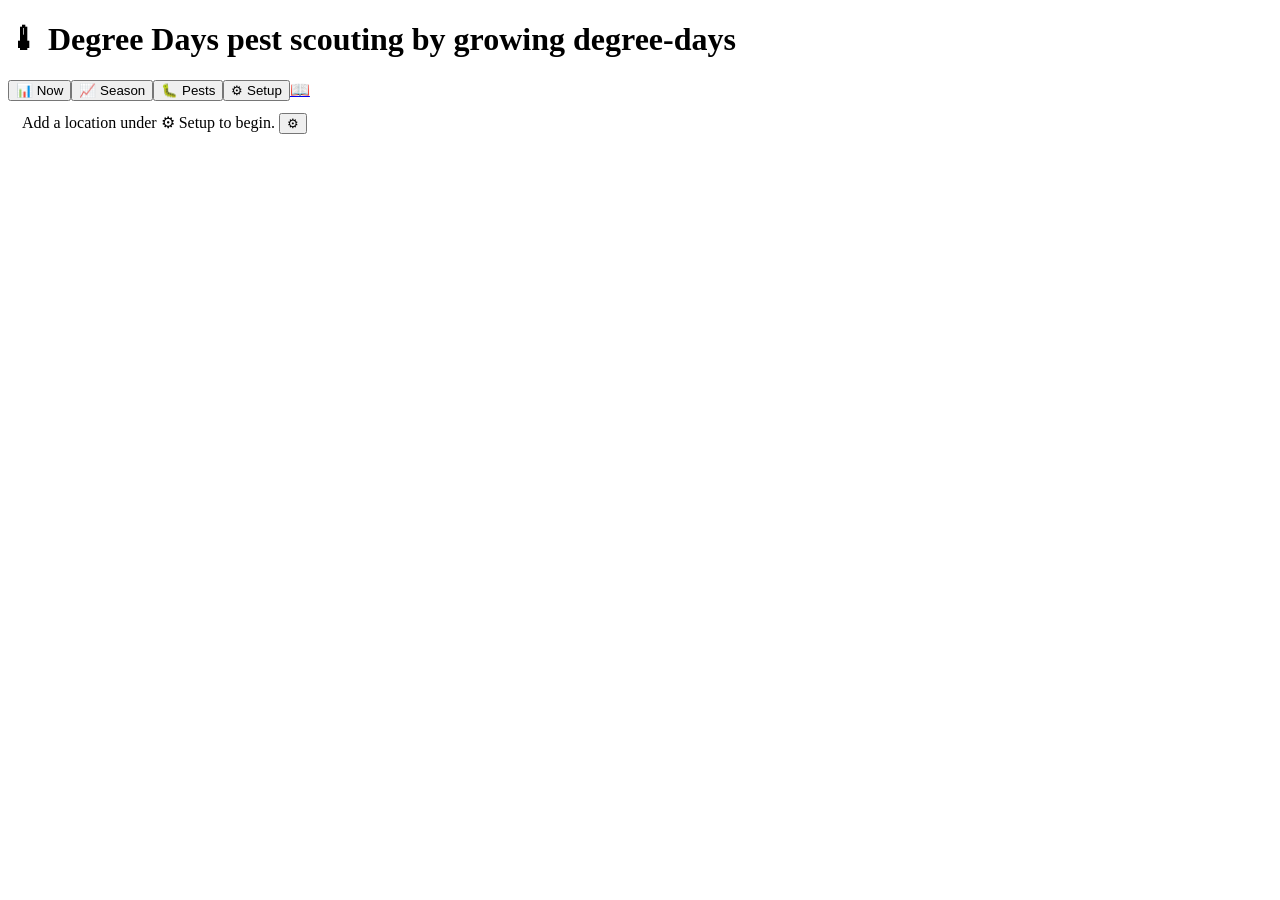
==== index.html @ f4cbf816 "deploy 2026-09-25 18:39" ====
<!DOCTYPE html><html><head><meta charset="utf-8"><meta name="viewport" content="width=device-width, initial-scale=1, viewport-fit=cover"><title>Degree Days</title><script type="importmap">{"imports":{"#entry":"/degreedays/_nuxt/DdwqM9As.js"}}</script><style>.banner[data-v-f7dfd854]{background:var(--margbg);border-bottom:1.5px solid var(--margbd);flex-wrap:wrap;align-items:center;gap:10px;padding:8px 18px;font-size:13px;display:flex}.banner.ok[data-v-f7dfd854]{background:var(--goodbg);border-color:var(--goodbd)}.sp[data-v-f7dfd854]{flex:1}</style><style>.sp[data-v-84a36fe7]{flex:1}.asof[data-v-84a36fe7]{color:var(--txt2);align-items:center;gap:6px;font-size:12px;font-weight:600;display:inline-flex}.asof input[data-v-84a36fe7]{font:inherit;border:1.5px solid var(--bdr);color:var(--txt);background:var(--sur);border-radius:8px;padding:4px 6px;font-size:12px}.asof.on input[data-v-84a36fe7]{border-color:var(--marg);background:var(--margbg)}.pill.mini[data-v-84a36fe7]{min-height:26px;padding:0 9px;font-size:11.5px}</style><style>.card[data-v-954ba847]{background:var(--sur);border:1.5px solid var(--bdr);border-radius:11px;padding:10px 14px;font-size:13px}h3[data-v-954ba847]{margin:0 0 6px;font-size:14px}.rows[data-v-954ba847]{flex-direction:column;gap:4px}.row[data-v-954ba847],.rows[data-v-954ba847]{display:flex}.row[data-v-954ba847]{text-align:left;font:inherit;background:var(--sur);border:1.5px solid var(--bdr);cursor:pointer;color:var(--txt);border-radius:9px;flex-wrap:wrap;align-items:center;gap:10px;padding:6px 10px}.row.on[data-v-954ba847]{border-color:var(--acc);background:var(--goodbg)}.nm[data-v-954ba847]{text-overflow:ellipsis;white-space:nowrap;flex:160px;min-width:0;font-weight:700;overflow:hidden}.tot b[data-v-954ba847]{color:var(--acc);font-size:15px}.chip[data-v-954ba847]{border:1px solid;border-radius:10px;padding:1px 7px;font-size:11px}.chip.act[data-v-954ba847]{color:var(--good);border-color:var(--goodbd);background:var(--goodbg)}.chip.com[data-v-954ba847]{color:var(--marg);border-color:var(--margbd);background:var(--margbg)}.rate[data-v-954ba847]{margin-left:auto}</style><style>.card[data-v-d96a5abd]{background:var(--sur);border:1.5px solid var(--bdr);border-radius:11px;padding:12px 14px}.accum .k[data-v-d96a5abd]{font-size:13px;font-weight:700}.accum .big[data-v-d96a5abd]{color:var(--acc);margin:2px 0;font-size:30px;font-weight:800}.accum .fc[data-v-d96a5abd]{color:var(--txt2);font-size:18px;font-weight:600}.src[data-v-d96a5abd]{margin-right:8px}.pill.mini[data-v-d96a5abd]{min-height:22px;margin-left:4px;padding:0 8px;font-size:11px}.pill.ics[data-v-d96a5abd]{vertical-align:middle;min-height:20px;margin-left:6px;padding:0 6px;font-size:11px}.warn[data-v-d96a5abd]{color:var(--marg)}.asof[data-v-d96a5abd]{border-color:var(--margbd);background:var(--margbg);font-size:13px}h3[data-v-d96a5abd]{border-bottom:1px solid var(--bdr);margin:0 0 8px;padding-bottom:6px;font-size:14px}.h-active[data-v-d96a5abd]{color:var(--good)}.h-coming[data-v-d96a5abd]{color:var(--marg)}.h-passed[data-v-d96a5abd]{color:var(--none)}.prow[data-v-d96a5abd]{border-bottom:1px dashed var(--bdr);padding:7px 0;font-size:13px}.prow[data-v-d96a5abd]:last-child{border-bottom:none}.pn[data-v-d96a5abd]{flex-wrap:wrap;align-items:baseline;gap:8px;display:flex}.chip[data-v-d96a5abd]{background:var(--nonebg);border:1px solid var(--nonebd);color:var(--txt2);border-radius:10px;padding:1px 7px;font-size:10.5px}.ev[data-v-d96a5abd]{padding-left:2px}.stage[data-v-d96a5abd],.when[data-v-d96a5abd]{font-weight:600}.when[data-v-d96a5abd]{color:var(--acc)}</style><style>.card[data-v-0acc8ba2]{background:var(--sur);border:1.5px solid var(--bdr);border-radius:11px;min-width:0;padding:12px 14px;font-size:13px}h3[data-v-0acc8ba2]{gap:10px;margin:0 0 6px;font-size:14px;display:flex}.nav[data-v-0acc8ba2],h3[data-v-0acc8ba2]{flex-wrap:wrap;align-items:center}.nav[data-v-0acc8ba2]{gap:6px;margin-left:auto;font-size:13px}.chk[data-v-0acc8ba2],.nav[data-v-0acc8ba2]{display:inline-flex}.chk[data-v-0acc8ba2]{cursor:pointer;color:var(--txt2);align-items:center;gap:5px;font-size:12px;font-weight:600}.pill.mini[data-v-0acc8ba2]{min-height:26px;padding:0 9px;font-size:12px}.legend[data-v-0acc8ba2]{flex-wrap:wrap;gap:12px;margin-top:4px;display:flex}.legend .li[data-v-0acc8ba2]{white-space:nowrap}.box[data-v-0acc8ba2]{min-width:0;margin-top:8px;position:relative;overflow:hidden}svg[data-v-0acc8ba2]{touch-action:pan-y;display:block}.grid[data-v-0acc8ba2]{stroke:var(--bdr)}.axis[data-v-0acc8ba2],.grid[data-v-0acc8ba2]{stroke-width:1px}.axis[data-v-0acc8ba2]{stroke:var(--nonebd)}.ax[data-v-0acc8ba2]{fill:var(--txt2)}.ax[data-v-0acc8ba2],.lbl[data-v-0acc8ba2]{font-size:11px}.lbl[data-v-0acc8ba2]{fill:var(--txt);font-weight:600}.line[data-v-0acc8ba2]{fill:none;stroke-width:2px;stroke-linejoin:round;stroke-linecap:round}.line.fc[data-v-0acc8ba2]{stroke-dasharray:5 4}.line.prev[data-v-0acc8ba2]{stroke:#6b7680;stroke-width:1.5px;stroke-dasharray:1.5 3.5}.prevdot[data-v-0acc8ba2]{background:#6b7680}.dragsel[data-v-0acc8ba2]{fill:#3f6b2a1f;stroke:var(--acc2);stroke-width:1px}.zoombar[data-v-0acc8ba2]{gap:6px;margin-top:6px}.zoombar .sp[data-v-0acc8ba2]{flex:1}.zoombar .drag[data-v-0acc8ba2]{display:none}.pill.mini.on[data-v-0acc8ba2]{background:var(--acc);border-color:var(--acc);color:#fff}@media (hover:hover){.zoombar .drag[data-v-0acc8ba2]{display:inline}}.warn[data-v-0acc8ba2]{color:var(--marg)}.today[data-v-0acc8ba2]{stroke:var(--marg);stroke-width:1.5px;stroke-dasharray:2 3}.xh[data-v-0acc8ba2]{stroke:var(--txt2);stroke-width:1px;stroke-dasharray:3 3}.tip[data-v-0acc8ba2]{background:var(--sur);border:1.5px solid var(--bdr);pointer-events:none;border-radius:8px;width:210px;padding:6px 9px;font-size:12px;position:absolute;box-shadow:0 4px 14px #0000001f}.tev[data-v-0acc8ba2]{white-space:nowrap;text-overflow:ellipsis;overflow:hidden}.dot[data-v-0acc8ba2]{vertical-align:middle;border-radius:50%;width:9px;height:9px;margin-right:3px;display:inline-block}.lg[data-v-0acc8ba2]{white-space:nowrap}.cal[data-v-0acc8ba2]{grid-template-columns:repeat(7,minmax(0,1fr));gap:3px;margin-top:6px;display:grid}.dh[data-v-0acc8ba2]{color:var(--txt2);text-align:center;text-transform:uppercase;font-size:10.5px;font-weight:700}.cell[data-v-0acc8ba2]{border:1px solid var(--bdr);background:var(--sur);border-radius:7px;min-height:58px;padding:3px 4px;font-size:11px;overflow:hidden}.cell.empty[data-v-0acc8ba2]{background:0 0;border-color:#0000}.cell.today[data-v-0acc8ba2]{border-color:var(--marg);background:var(--margbg)}.cell.fc .cum[data-v-0acc8ba2],.cell.fc .dd[data-v-0acc8ba2]{font-style:italic}.dn[data-v-0acc8ba2]{flex-wrap:wrap;align-items:baseline;gap:4px;font-weight:700;display:flex}.dn .dd[data-v-0acc8ba2]{color:var(--acc);font-weight:600}.dn .cum[data-v-0acc8ba2]{color:var(--txt2);margin-left:auto;font-size:10px;font-weight:500}.chip[data-v-0acc8ba2]{white-space:nowrap;text-overflow:ellipsis;border:1px solid;border-radius:8px;margin-top:2px;padding:0 5px;font-size:10.5px;font-weight:600;overflow:hidden}.chip.est[data-v-0acc8ba2]{border-style:dashed}.chip[data-v-0acc8ba2]{cursor:pointer}.chip.sel[data-v-0acc8ba2]{background:var(--goodbg)}.more[data-v-0acc8ba2]{cursor:pointer}.pickbar[data-v-0acc8ba2]{border:1.5px solid var(--goodbd);background:var(--goodbg);border-radius:8px;flex-wrap:wrap;align-items:center;gap:8px;margin-top:8px;padding:6px 10px;font-size:12.5px;display:flex}.pickbar .sp[data-v-0acc8ba2]{flex:1}@media (width<=640px){.cell[data-v-0acc8ba2]{min-height:50px;font-size:10px}.chip[data-v-0acc8ba2]{font-size:9.5px}.dn .cum[data-v-0acc8ba2]{display:none}}</style><style>.card[data-v-8736d671]{background:var(--sur);border:1.5px solid var(--bdr);border-radius:11px;padding:10px 14px;font-size:13px}h3[data-v-8736d671]{margin:0;font-size:14px}.row[data-v-8736d671]{border-top:1px dashed var(--bdr);align-items:center;gap:8px;padding:4px 0;display:flex}.row.on[data-v-8736d671]{background:var(--goodbg);margin:0 -6px;padding:4px 6px}.nm[data-v-8736d671],.row.on[data-v-8736d671]{border-radius:7px}.nm[data-v-8736d671]{font:inherit;color:var(--txt);background:0 0;border:1.5px solid #0000;flex:0 260px;min-width:0;padding:4px 8px;font-size:13px;font-weight:600}.nm[data-v-8736d671]:focus,.nm[data-v-8736d671]:hover{border-color:var(--bdr);background:var(--sur)}.sp[data-v-8736d671]{flex:1}.pill.mini[data-v-8736d671]{min-height:26px;padding:0 9px;font-size:12px}input.pill[data-v-8736d671]{cursor:text}.picker[data-v-8736d671]{border-top:1.5px solid var(--bdr);margin-top:10px;padding-top:8px}.list[data-v-8736d671]{grid-template-columns:repeat(auto-fill,minmax(240px,1fr));gap:2px 12px;max-height:340px;margin-top:6px;display:grid;overflow:auto}.chk[data-v-8736d671]{cursor:pointer;border-radius:6px;align-items:baseline;gap:6px;padding:2px 4px;font-size:12.5px;display:flex}.chk.on[data-v-8736d671]{background:var(--goodbg)}.mine[data-v-8736d671]{color:var(--good);font-size:10.5px}</style><style>.card[data-v-6f876b44]{background:var(--sur);border:2px solid var(--acc2);border-radius:11px;padding:12px 14px;font-size:13px}.grid[data-v-6f876b44]{grid-template-columns:repeat(auto-fit,minmax(220px,1fr));gap:8px 12px;display:grid}label[data-v-6f876b44]{color:var(--txt2);flex-direction:column;gap:3px;font-size:11.5px;font-weight:600;display:flex}label.wide[data-v-6f876b44]{grid-column:1/-1}input[data-v-6f876b44]{font:inherit;border:1.5px solid var(--bdr);color:var(--txt);border-radius:7px;padding:6px 8px;font-size:13px}.evh[data-v-6f876b44]{gap:10px;margin:10px 0 6px;font-weight:700}.cats[data-v-6f876b44],.evh[data-v-6f876b44]{align-items:center;display:flex}.cats[data-v-6f876b44]{flex-wrap:wrap;gap:6px 12px;font-size:12px}.cats .lbl[data-v-6f876b44]{color:var(--txt2);flex-basis:100%;font-size:11.5px;font-weight:600}.cats .chk[data-v-6f876b44]{color:var(--txt);cursor:pointer;flex-direction:row;align-items:center;gap:4px;font-size:12px;font-weight:600;display:inline-flex}.evrow[data-v-6f876b44]{flex-wrap:wrap;gap:6px;margin-bottom:5px;display:flex}</style><style>.card[data-v-28f7320d]{background:var(--sur);border:1.5px solid var(--bdr);border-radius:11px;padding:10px 14px;font-size:13px}.pn[data-v-28f7320d]{flex-wrap:wrap;align-items:center;gap:8px;display:flex}.sp[data-v-28f7320d]{flex:1}.chip[data-v-28f7320d]{background:var(--nonebg);border:1px solid var(--nonebd);color:var(--txt2);border-radius:10px;padding:1px 7px;font-size:10.5px}.chip.mine[data-v-28f7320d]{background:var(--goodbg);border-color:var(--goodbd);color:var(--good)}.ev[data-v-28f7320d]{padding:2px 0 2px 4px}.dd[data-v-28f7320d]{min-width:78px;color:var(--acc);font-weight:700;display:inline-block}input.pill[data-v-28f7320d]{cursor:text}</style><style>.card[data-v-d6663e48]{background:var(--sur);border:1.5px solid var(--bdr);border-radius:11px;padding:12px 14px;font-size:13px}h3[data-v-d6663e48]{margin:0 0 8px;font-size:14px}.row[data-v-d6663e48]{border-top:1px dashed var(--bdr);padding:8px 0}.row[data-v-d6663e48]:first-of-type{border-top:none}.k[data-v-d6663e48]{margin-bottom:4px;font-weight:700}.chk[data-v-d6663e48]{cursor:pointer;align-items:center;gap:6px;font-weight:600;display:inline-flex}.st[data-v-d6663e48]{margin-top:3px}.opts[data-v-d6663e48]{gap:8px;margin-top:8px}.opts[data-v-d6663e48],.res[data-v-d6663e48]{flex-direction:column;display:flex}.res[data-v-d6663e48]{gap:4px;margin:6px 0}.warn[data-v-d6663e48]{color:var(--bad)}input[type=file][data-v-d6663e48]{font:inherit;font-size:12px}.pill.on[data-v-d6663e48]{background:var(--acc);border-color:var(--acc);color:#fff}.pill.on .note[data-v-d6663e48]{color:#e7f3dc}.cmpbar[data-v-d6663e48]{margin-top:6px}.cmpbar .sp[data-v-d6663e48]{flex:1}.scroll[data-v-d6663e48]{max-width:100%;margin-top:4px;overflow:auto}.cmp[data-v-d6663e48]{border-collapse:collapse;font-size:12px}.cmp td[data-v-d6663e48],.cmp th[data-v-d6663e48]{text-align:left;border-bottom:1px solid var(--bdr);white-space:nowrap;padding:3px 8px 3px 0}.cmp th[data-v-d6663e48]{color:var(--txt2);font-size:10.5px}.cmp tr.sub th[data-v-d6663e48]{border-bottom:1px solid var(--bdr)}.cmp tr.on td[data-v-d6663e48]{background:var(--goodbg)}.pill.mini[data-v-d6663e48]{min-height:24px;padding:0 8px;font-size:11.5px}</style><style>.card[data-v-0e7c143a]{background:var(--sur);border:1.5px solid var(--bdr);border-radius:11px;min-width:0;padding:12px 14px;font-size:13px}h3[data-v-0e7c143a]{gap:10px;margin:0 0 6px;font-size:14px;display:flex}.nav[data-v-0e7c143a],h3[data-v-0e7c143a]{flex-wrap:wrap;align-items:center}.nav[data-v-0e7c143a]{gap:4px;margin-left:auto;display:inline-flex}.pill.mini[data-v-0e7c143a]{min-height:26px;padding:0 9px;font-size:12px}.pill.mini.on[data-v-0e7c143a]{background:var(--acc);border-color:var(--acc);color:#fff}.tbl[data-v-0e7c143a]{border-collapse:collapse;margin-top:6px;font-size:12.5px}.tbl td[data-v-0e7c143a],.tbl th[data-v-0e7c143a]{text-align:left;border-bottom:1px solid var(--bdr);white-space:nowrap;padding:3px 10px 3px 0}.tbl th[data-v-0e7c143a]{color:var(--txt2);font-size:11px}.dailyhead[data-v-0e7c143a]{flex-wrap:wrap;align-items:center;gap:8px;margin-top:10px;display:flex}.scroll[data-v-0e7c143a]{max-width:100%;overflow:auto}.daily td[data-v-0e7c143a],.daily th[data-v-0e7c143a]{font-size:11.5px}.warn[data-v-0e7c143a]{color:var(--marg)}</style><style>.card[data-v-561dfe6c]{background:var(--sur);border:1.5px solid var(--bdr);border-radius:11px;padding:12px 14px;font-size:13px}h3[data-v-561dfe6c]{margin:0 0 6px;font-size:14px}.row[data-v-561dfe6c]{border-top:1px dashed var(--bdr);padding:8px 0}.row[data-v-561dfe6c]:first-of-type{border-top:none}.k[data-v-561dfe6c]{margin-bottom:4px;font-weight:700}.linkbox[data-v-561dfe6c]{flex-wrap:wrap;align-items:center;gap:8px;margin-top:6px;display:flex}.lnk[data-v-561dfe6c]{cursor:text;flex:1;min-width:200px;font-family:monospace;font-size:11.5px}.qr[data-v-561dfe6c]{border:1px solid var(--bdr);border-radius:6px;width:110px;height:110px}textarea[data-v-561dfe6c]{border:1.5px solid var(--bdr);border-radius:7px;width:100%;margin:6px 0;padding:6px 8px}input[type=file][data-v-561dfe6c],textarea[data-v-561dfe6c]{font:inherit;font-size:12px}.warn[data-v-561dfe6c]{color:var(--bad)}</style><style>.card[data-v-7025270f]{background:var(--sur);border:1.5px solid var(--bdr);border-radius:11px;padding:12px 14px;font-size:13px}h3[data-v-7025270f]{margin:0 0 8px;font-size:14px}.res[data-v-7025270f]{flex-direction:column;gap:4px;margin:6px 0}.lrow[data-v-7025270f],.res[data-v-7025270f]{display:flex}.lrow[data-v-7025270f]{flex-wrap:wrap;align-items:center;gap:8px;margin-top:6px}.sp[data-v-7025270f]{flex:1}textarea[data-v-7025270f]{width:100%;font:inherit;border:1.5px solid var(--bdr);border-radius:7px;margin:6px 0;padding:6px 8px;font-size:13px}.tbl[data-v-7025270f]{border-collapse:collapse;margin-top:8px;font-size:12.5px}.tbl td[data-v-7025270f],.tbl th[data-v-7025270f]{text-align:left;border-bottom:1px solid var(--bdr);padding:3px 10px 3px 0}.grid[data-v-7025270f]{grid-template-columns:repeat(auto-fit,minmax(200px,1fr));gap:8px 12px;margin-bottom:6px;display:grid}label[data-v-7025270f]{color:var(--txt2);flex-direction:column;gap:3px;font-size:11.5px;font-weight:600;display:flex}label input[data-v-7025270f],label select[data-v-7025270f]{font:inherit;border:1.5px solid var(--bdr);color:var(--txt);background:var(--sur);border-radius:7px;padding:6px 8px;font-size:13px}input.pill[data-v-7025270f]{cursor:text}.warn[data-v-7025270f]{color:var(--bad)}.catgrid[data-v-7025270f]{flex-wrap:wrap;gap:6px 14px;margin-top:8px;display:flex}.chk[data-v-7025270f]{cursor:pointer;align-items:center;gap:5px;font-size:12.5px;font-weight:600;display:inline-flex}.chk.off[data-v-7025270f]{color:var(--txt2);text-decoration:line-through}</style><link rel="stylesheet" href="/degreedays/_nuxt/entry.B9bZevTY.css" crossorigin><link rel="preload" as="fetch" crossorigin="anonymous" href="/degreedays/_payload.json?_b=5b4633b0-8059-47d6-9b50-47d7f256d45d"><link rel="modulepreload" as="script" crossorigin href="/degreedays/_nuxt/DdwqM9As.js"><link rel="modulepreload" as="script" crossorigin href="/degreedays/_nuxt/CsXm6mnI.js"><link rel="modulepreload" as="script" crossorigin href="/degreedays/_nuxt/VSydCIzL.js"><link rel="modulepreload" as="script" crossorigin href="/degreedays/_nuxt/C8OgXMor.js"><link rel="modulepreload" as="script" crossorigin href="/degreedays/_nuxt/DGe9VEBT.js"><script type="module" src="/degreedays/_nuxt/DdwqM9As.js" crossorigin></script><link rel="prefetch" as="script" crossorigin href="/degreedays/_nuxt/BD6e2j1M.js"><link rel="prefetch" as="script" crossorigin href="/degreedays/_nuxt/BpFyQjbn.js"><link rel="prefetch" as="script" crossorigin href="/degreedays/_nuxt/BKER4Xe2.js"><link rel="prefetch" as="script" crossorigin href="/degreedays/_nuxt/CzxLalOH.js"><meta name="theme-color" content="#3f6b2a"><meta name="apple-mobile-web-app-capable" content="yes"><meta name="apple-mobile-web-app-status-bar-style" content="default"><meta name="apple-mobile-web-app-title" content="Degree Days"><meta http-equiv="Content-Security-Policy" content="default-src 'self'; script-src 'self' 'unsafe-inline'; style-src 'self' 'unsafe-inline'; img-src 'self' data: blob:; connect-src 'self' https://api.open-meteo.com https://archive-api.open-meteo.com https://geocoding-api.open-meteo.com https://newa.rcc-acis.workers.dev https://hrly.nrcc.cornell.edu https://api.licor.cloud https://api.weather.gov; object-src 'none'; base-uri 'self'; form-action 'none'"><link rel="icon" type="image/svg+xml" href="/degreedays/icon.svg"><link rel="manifest" href="/degreedays/manifest.webmanifest"><link rel="apple-touch-icon" href="/degreedays/icon-192.png"></head><body><div id="__nuxt"><div><header class="hdr"><div class="hbar"><h1>🌡 Degree Days <span class="tag">pest scouting by growing degree-days</span><!----></h1><nav><!--[--><button class="on ntabb">📊 Now</button><button class="ntabb">📈 Season</button><button class="ntabb">🐛 Pests</button><button class="ntabb">⚙ Setup</button><!--]--><a href="/degreedays/guide" class="ntabb gd">📖</a></nav></div></header><!----><!----><!----><main class="main"><!----><!----><div class="page" style="" data-v-d96a5abd><div class="card note" data-v-d96a5abd>Add a location under ⚙ Setup to begin. <button class="pill" data-v-d96a5abd>⚙</button></div></div><div class="page" style="display:none;" data-v-0acc8ba2><div class="card note" data-v-0acc8ba2>Add a location under ⚙ Setup to see the season. <button class="pill" data-v-0acc8ba2>⚙</button></div></div><div class="page" style="display:none;" data-v-28f7320d><div class="bar" data-v-28f7320d><input class="pill" value="" placeholder="Search pests…" style="flex:1;min-width:160px;" data-v-28f7320d><select class="pill" data-v-28f7320d><option value="" data-v-28f7320d selected>All groups</option><!--[--><option data-v-28f7320d>Aphids / Thrips</option><option data-v-28f7320d>Beetle</option><option data-v-28f7320d>Borer - Caterpillar</option><option data-v-28f7320d>Borer - Clearwing moth</option><option data-v-28f7320d>Borer - Flathead / Metallic beetle</option><option data-v-28f7320d>Borer - Roundhead / Longhorn</option><option data-v-28f7320d>Caterpillar</option><option data-v-28f7320d>Cicadellidae</option><option data-v-28f7320d>Hemiptera (true bugs)</option><option data-v-28f7320d>Lacebug</option><option data-v-28f7320d>Leafminer / Midge / Fly</option><option data-v-28f7320d>Mites</option><option data-v-28f7320d>Sawfly - Wasp</option><option data-v-28f7320d>Scale / Adelgid / Whitefly / Psyllid</option><option data-v-28f7320d>Weevil</option><!--]--></select><button class="pill pri" data-v-28f7320d>+ Add a pest</button><span class="note" data-v-28f7320d>0 pests<!----></span></div><section class="card" data-v-28f7320d data-v-8736d671><h3 style="cursor:pointer;" data-v-8736d671>🏷 Categories <span class="note" data-v-8736d671>6</span><span class="note" style="float:right;" data-v-8736d671>▸</span></h3><!----></section><!----><!--[--><!--]--><div class="card note" data-v-28f7320d><b data-v-28f7320d>About the pest data.</b> Rutgers Nursery and Landscape Pest Scouting Guide, beta 2023 (T. Waller, NJAES). Growing degree-days base 50 F, upper 95 F, simple average. Ranges are for scouting, not exact; verify locally. <div data-v-28f7320d>Ref.: <!--[--><span data-v-28f7320d>[1] Rutgers University · </span><span data-v-28f7320d>[2] Cornell University &amp; University of New Hampshire · </span><span data-v-28f7320d>[3] Penn State University · </span><span data-v-28f7320d>[4] Michigan State University · </span><span data-v-28f7320d>[5] University of New Hampshire · </span><span data-v-28f7320d>[6] University of Maryland · </span><span data-v-28f7320d>[7] Michigan State University · </span><span data-v-28f7320d>[8] University of Delaware &amp; North Carolina State · </span><span data-v-28f7320d>[9] PA Department of Agriculture · </span><!--]--></div><button class="pill" style="margin-top:6px;" data-v-28f7320d>Restore the Rutgers list</button></div></div><div class="page" style="display:none;" data-v-7025270f><section class="card" data-v-7025270f><h3 data-v-7025270f>Locations</h3><div class="bar" data-v-7025270f><input class="pill" value="" placeholder="Town or ZIP…" style="flex:1;min-width:160px;" data-v-7025270f><button class="pill pri" data-v-7025270f>Find</button></div><!----><!----><!--[--><!--]--></section><!----><!----><!----><section class="card" data-v-7025270f data-v-8736d671><h3 style="cursor:pointer;" data-v-8736d671>🏷 Categories <span class="note" data-v-8736d671>6</span><span class="note" style="float:right;" data-v-8736d671>▸</span></h3><!----></section><section class="card" data-v-7025270f data-v-561dfe6c><h3 data-v-561dfe6c>💾 Backup &amp; share</h3><div class="note" data-v-561dfe6c>A backup holds everything this browser knows: locations, sources, pests, categories, daily temperatures, settings and the forecast book. A share holds only the setup a colleague needs. <b data-v-561dfe6c>Neither ever includes your LI-COR token.</b></div><div class="row" data-v-561dfe6c><div class="k" data-v-561dfe6c>Backup</div><div class="bar" data-v-561dfe6c><button class="pill pri" data-v-561dfe6c>⬇ Download backup</button><span class="note" data-v-561dfe6c>a .json file — keep it somewhere safe, restore it here or on another device</span></div></div><div class="row" data-v-561dfe6c><div class="k" data-v-561dfe6c>Share with a colleague <span class="note" data-v-561dfe6c>locations, the pests you edited or added, categories — they fetch their own weather</span></div><div class="bar" data-v-561dfe6c><button class="pill pri" data-v-561dfe6c>🔗 Make a link</button><button class="pill" data-v-561dfe6c>⬇ Share file</button></div><!----></div><div class="row" data-v-561dfe6c><div class="k" data-v-561dfe6c>Restore or open a share <span class="note" data-v-561dfe6c>a backup file, a share file, or a pasted link — you see what arrives before it lands, and it merges with what is here</span></div><div class="bar" data-v-561dfe6c><input type="file" accept=".json,application/json,text/plain" data-v-561dfe6c></div><textarea rows="2" placeholder="paste a share link or a file&#39;s contents here" data-v-561dfe6c></textarea><div class="bar" data-v-561dfe6c><button class="pill" disabled data-v-561dfe6c>Open</button><!----></div></div><div class="row" data-v-561dfe6c><div class="k" data-v-561dfe6c>📊 Excel</div><div class="bar" data-v-561dfe6c><button class="pill" disabled data-v-561dfe6c>Daily temperatures &amp; DD<!----></button><button class="pill" data-v-561dfe6c>Pest list</button><button class="pill" data-v-561dfe6c>Everything</button></div></div></section><!----><section class="card" data-v-7025270f><h3 data-v-7025270f>Settings</h3><div class="grid" data-v-7025270f><label data-v-7025270f>Temperature units<select value="F" data-v-7025270f><option value="F" data-v-7025270f>°F</option><option value="C" data-v-7025270f>°C</option></select></label><label data-v-7025270f>Language<select value="en" data-v-7025270f><option value="en" data-v-7025270f>English</option><option value="es" data-v-7025270f>Español</option></select></label><label data-v-7025270f>Accumulate from (biofix)<input value="01-01" placeholder="01-01" pattern="\d\d-\d\d" data-v-7025270f></label><label data-v-7025270f>&quot;Coming soon&quot; means within<input type="number" value="150" data-v-7025270f> <span class="note" data-v-7025270f>degree-days</span></label></div><div class="note" data-v-7025270f>The Rutgers thresholds assume accumulation from 1 January. Change this only if your extension office says so.</div></section></div></main></div></div><div id="teleports"></div><script>window.__NUXT__={};window.__NUXT__.config={public:{},app:{baseURL:"/degreedays/",buildId:"5b4633b0-8059-47d6-9b50-47d7f256d45d",buildAssetsDir:"/_nuxt/",cdnURL:""}}</script><script type="application/json" data-nuxt-data="nuxt-app" data-ssr="true" id="__NUXT_DATA__" data-src="/degreedays/_payload.json?_b=5b4633b0-8059-47d6-9b50-47d7f256d45d">[{"state":1,"once":33,"_errors":34,"serverRendered":10,"path":36,"prerenderedAt":37},["Reactive",2],{"$sddTab":3,"$sdegreeday_settings_v1":4,"$sddStorageFull":9,"$sddOnline":10,"$sdegreeday_locations_v1":11,"$sdegreeday_state_v1":12,"$sdegreeday_pests_v1":14,"$sdegreeday_cats_v1":15,"$sdegreeday_logs_v1":28,"$sdegreeday_fcbook_v1":29,"$sddSharePayload":13,"$sddSharePending":13,"$sddAsOf":13,"$sddWxStatus":30,"$sddWxBusy":31,"$sddBootQuery":32},"now",{"units":5,"lang":6,"biofix":7,"comingDD":8},"F","en","01-01",150,false,true,[],{"activeLoc":13},null,[],[16,18,20,22,24,26],{"id":17,"name":13},"conifer",{"id":19,"name":13},"broadleaf",{"id":21,"name":13},"deciduous",{"id":23,"name":13},"fruit",{"id":25,"name":13},"herb",{"id":27,"name":13},"general",{},{},{},{},{},["Set"],["ShallowReactive",35],{},"\u002F",1790361516831]</script></body></html>
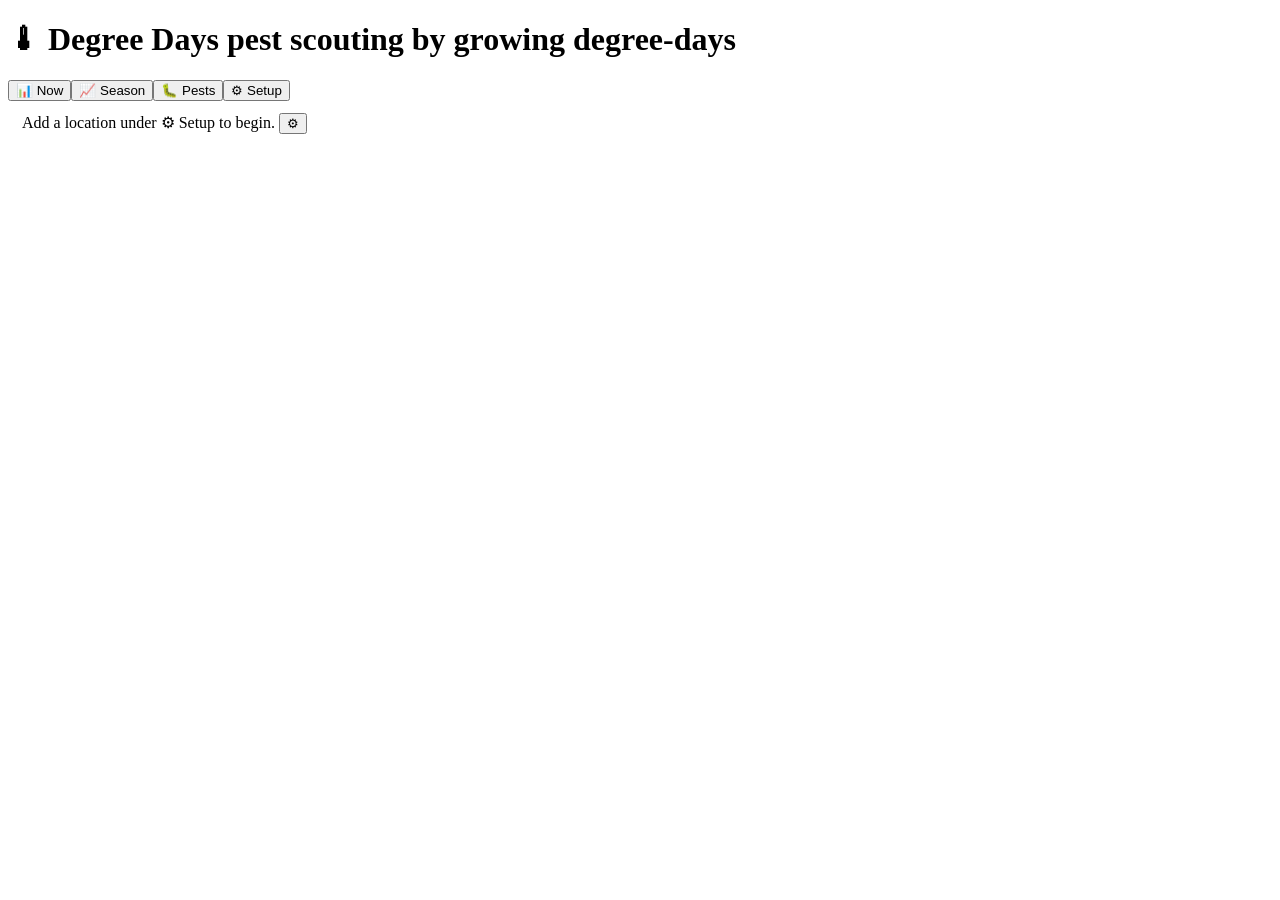
==== commit cc82fa5c: "deploy 2026-09-25 19:15" ====
--- a/index.html
+++ b/index.html
@@ -1 +1 @@
-<!DOCTYPE html><html><head><meta charset="utf-8"><meta name="viewport" content="width=device-width, initial-scale=1, viewport-fit=cover"><title>Degree Days</title><script type="importmap">{"imports":{"#entry":"/degreedays/_nuxt/DdwqM9As.js"}}</script><style>.banner[data-v-f7dfd854]{background:var(--margbg);border-bottom:1.5px solid var(--margbd);flex-wrap:wrap;align-items:center;gap:10px;padding:8px 18px;font-size:13px;display:flex}.banner.ok[data-v-f7dfd854]{background:var(--goodbg);border-color:var(--goodbd)}.sp[data-v-f7dfd854]{flex:1}</style><style>.sp[data-v-84a36fe7]{flex:1}.asof[data-v-84a36fe7]{color:var(--txt2);align-items:center;gap:6px;font-size:12px;font-weight:600;display:inline-flex}.asof input[data-v-84a36fe7]{font:inherit;border:1.5px solid var(--bdr);color:var(--txt);background:var(--sur);border-radius:8px;padding:4px 6px;font-size:12px}.asof.on input[data-v-84a36fe7]{border-color:var(--marg);background:var(--margbg)}.pill.mini[data-v-84a36fe7]{min-height:26px;padding:0 9px;font-size:11.5px}</style><style>.card[data-v-954ba847]{background:var(--sur);border:1.5px solid var(--bdr);border-radius:11px;padding:10px 14px;font-size:13px}h3[data-v-954ba847]{margin:0 0 6px;font-size:14px}.rows[data-v-954ba847]{flex-direction:column;gap:4px}.row[data-v-954ba847],.rows[data-v-954ba847]{display:flex}.row[data-v-954ba847]{text-align:left;font:inherit;background:var(--sur);border:1.5px solid var(--bdr);cursor:pointer;color:var(--txt);border-radius:9px;flex-wrap:wrap;align-items:center;gap:10px;padding:6px 10px}.row.on[data-v-954ba847]{border-color:var(--acc);background:var(--goodbg)}.nm[data-v-954ba847]{text-overflow:ellipsis;white-space:nowrap;flex:160px;min-width:0;font-weight:700;overflow:hidden}.tot b[data-v-954ba847]{color:var(--acc);font-size:15px}.chip[data-v-954ba847]{border:1px solid;border-radius:10px;padding:1px 7px;font-size:11px}.chip.act[data-v-954ba847]{color:var(--good);border-color:var(--goodbd);background:var(--goodbg)}.chip.com[data-v-954ba847]{color:var(--marg);border-color:var(--margbd);background:var(--margbg)}.rate[data-v-954ba847]{margin-left:auto}</style><style>.card[data-v-d96a5abd]{background:var(--sur);border:1.5px solid var(--bdr);border-radius:11px;padding:12px 14px}.accum .k[data-v-d96a5abd]{font-size:13px;font-weight:700}.accum .big[data-v-d96a5abd]{color:var(--acc);margin:2px 0;font-size:30px;font-weight:800}.accum .fc[data-v-d96a5abd]{color:var(--txt2);font-size:18px;font-weight:600}.src[data-v-d96a5abd]{margin-right:8px}.pill.mini[data-v-d96a5abd]{min-height:22px;margin-left:4px;padding:0 8px;font-size:11px}.pill.ics[data-v-d96a5abd]{vertical-align:middle;min-height:20px;margin-left:6px;padding:0 6px;font-size:11px}.warn[data-v-d96a5abd]{color:var(--marg)}.asof[data-v-d96a5abd]{border-color:var(--margbd);background:var(--margbg);font-size:13px}h3[data-v-d96a5abd]{border-bottom:1px solid var(--bdr);margin:0 0 8px;padding-bottom:6px;font-size:14px}.h-active[data-v-d96a5abd]{color:var(--good)}.h-coming[data-v-d96a5abd]{color:var(--marg)}.h-passed[data-v-d96a5abd]{color:var(--none)}.prow[data-v-d96a5abd]{border-bottom:1px dashed var(--bdr);padding:7px 0;font-size:13px}.prow[data-v-d96a5abd]:last-child{border-bottom:none}.pn[data-v-d96a5abd]{flex-wrap:wrap;align-items:baseline;gap:8px;display:flex}.chip[data-v-d96a5abd]{background:var(--nonebg);border:1px solid var(--nonebd);color:var(--txt2);border-radius:10px;padding:1px 7px;font-size:10.5px}.ev[data-v-d96a5abd]{padding-left:2px}.stage[data-v-d96a5abd],.when[data-v-d96a5abd]{font-weight:600}.when[data-v-d96a5abd]{color:var(--acc)}</style><style>.card[data-v-0acc8ba2]{background:var(--sur);border:1.5px solid var(--bdr);border-radius:11px;min-width:0;padding:12px 14px;font-size:13px}h3[data-v-0acc8ba2]{gap:10px;margin:0 0 6px;font-size:14px;display:flex}.nav[data-v-0acc8ba2],h3[data-v-0acc8ba2]{flex-wrap:wrap;align-items:center}.nav[data-v-0acc8ba2]{gap:6px;margin-left:auto;font-size:13px}.chk[data-v-0acc8ba2],.nav[data-v-0acc8ba2]{display:inline-flex}.chk[data-v-0acc8ba2]{cursor:pointer;color:var(--txt2);align-items:center;gap:5px;font-size:12px;font-weight:600}.pill.mini[data-v-0acc8ba2]{min-height:26px;padding:0 9px;font-size:12px}.legend[data-v-0acc8ba2]{flex-wrap:wrap;gap:12px;margin-top:4px;display:flex}.legend .li[data-v-0acc8ba2]{white-space:nowrap}.box[data-v-0acc8ba2]{min-width:0;margin-top:8px;position:relative;overflow:hidden}svg[data-v-0acc8ba2]{touch-action:pan-y;display:block}.grid[data-v-0acc8ba2]{stroke:var(--bdr)}.axis[data-v-0acc8ba2],.grid[data-v-0acc8ba2]{stroke-width:1px}.axis[data-v-0acc8ba2]{stroke:var(--nonebd)}.ax[data-v-0acc8ba2]{fill:var(--txt2)}.ax[data-v-0acc8ba2],.lbl[data-v-0acc8ba2]{font-size:11px}.lbl[data-v-0acc8ba2]{fill:var(--txt);font-weight:600}.line[data-v-0acc8ba2]{fill:none;stroke-width:2px;stroke-linejoin:round;stroke-linecap:round}.line.fc[data-v-0acc8ba2]{stroke-dasharray:5 4}.line.prev[data-v-0acc8ba2]{stroke:#6b7680;stroke-width:1.5px;stroke-dasharray:1.5 3.5}.prevdot[data-v-0acc8ba2]{background:#6b7680}.dragsel[data-v-0acc8ba2]{fill:#3f6b2a1f;stroke:var(--acc2);stroke-width:1px}.zoombar[data-v-0acc8ba2]{gap:6px;margin-top:6px}.zoombar .sp[data-v-0acc8ba2]{flex:1}.zoombar .drag[data-v-0acc8ba2]{display:none}.pill.mini.on[data-v-0acc8ba2]{background:var(--acc);border-color:var(--acc);color:#fff}@media (hover:hover){.zoombar .drag[data-v-0acc8ba2]{display:inline}}.warn[data-v-0acc8ba2]{color:var(--marg)}.today[data-v-0acc8ba2]{stroke:var(--marg);stroke-width:1.5px;stroke-dasharray:2 3}.xh[data-v-0acc8ba2]{stroke:var(--txt2);stroke-width:1px;stroke-dasharray:3 3}.tip[data-v-0acc8ba2]{background:var(--sur);border:1.5px solid var(--bdr);pointer-events:none;border-radius:8px;width:210px;padding:6px 9px;font-size:12px;position:absolute;box-shadow:0 4px 14px #0000001f}.tev[data-v-0acc8ba2]{white-space:nowrap;text-overflow:ellipsis;overflow:hidden}.dot[data-v-0acc8ba2]{vertical-align:middle;border-radius:50%;width:9px;height:9px;margin-right:3px;display:inline-block}.lg[data-v-0acc8ba2]{white-space:nowrap}.cal[data-v-0acc8ba2]{grid-template-columns:repeat(7,minmax(0,1fr));gap:3px;margin-top:6px;display:grid}.dh[data-v-0acc8ba2]{color:var(--txt2);text-align:center;text-transform:uppercase;font-size:10.5px;font-weight:700}.cell[data-v-0acc8ba2]{border:1px solid var(--bdr);background:var(--sur);border-radius:7px;min-height:58px;padding:3px 4px;font-size:11px;overflow:hidden}.cell.empty[data-v-0acc8ba2]{background:0 0;border-color:#0000}.cell.today[data-v-0acc8ba2]{border-color:var(--marg);background:var(--margbg)}.cell.fc .cum[data-v-0acc8ba2],.cell.fc .dd[data-v-0acc8ba2]{font-style:italic}.dn[data-v-0acc8ba2]{flex-wrap:wrap;align-items:baseline;gap:4px;font-weight:700;display:flex}.dn .dd[data-v-0acc8ba2]{color:var(--acc);font-weight:600}.dn .cum[data-v-0acc8ba2]{color:var(--txt2);margin-left:auto;font-size:10px;font-weight:500}.chip[data-v-0acc8ba2]{white-space:nowrap;text-overflow:ellipsis;border:1px solid;border-radius:8px;margin-top:2px;padding:0 5px;font-size:10.5px;font-weight:600;overflow:hidden}.chip.est[data-v-0acc8ba2]{border-style:dashed}.chip[data-v-0acc8ba2]{cursor:pointer}.chip.sel[data-v-0acc8ba2]{background:var(--goodbg)}.more[data-v-0acc8ba2]{cursor:pointer}.pickbar[data-v-0acc8ba2]{border:1.5px solid var(--goodbd);background:var(--goodbg);border-radius:8px;flex-wrap:wrap;align-items:center;gap:8px;margin-top:8px;padding:6px 10px;font-size:12.5px;display:flex}.pickbar .sp[data-v-0acc8ba2]{flex:1}@media (width<=640px){.cell[data-v-0acc8ba2]{min-height:50px;font-size:10px}.chip[data-v-0acc8ba2]{font-size:9.5px}.dn .cum[data-v-0acc8ba2]{display:none}}</style><style>.card[data-v-8736d671]{background:var(--sur);border:1.5px solid var(--bdr);border-radius:11px;padding:10px 14px;font-size:13px}h3[data-v-8736d671]{margin:0;font-size:14px}.row[data-v-8736d671]{border-top:1px dashed var(--bdr);align-items:center;gap:8px;padding:4px 0;display:flex}.row.on[data-v-8736d671]{background:var(--goodbg);margin:0 -6px;padding:4px 6px}.nm[data-v-8736d671],.row.on[data-v-8736d671]{border-radius:7px}.nm[data-v-8736d671]{font:inherit;color:var(--txt);background:0 0;border:1.5px solid #0000;flex:0 260px;min-width:0;padding:4px 8px;font-size:13px;font-weight:600}.nm[data-v-8736d671]:focus,.nm[data-v-8736d671]:hover{border-color:var(--bdr);background:var(--sur)}.sp[data-v-8736d671]{flex:1}.pill.mini[data-v-8736d671]{min-height:26px;padding:0 9px;font-size:12px}input.pill[data-v-8736d671]{cursor:text}.picker[data-v-8736d671]{border-top:1.5px solid var(--bdr);margin-top:10px;padding-top:8px}.list[data-v-8736d671]{grid-template-columns:repeat(auto-fill,minmax(240px,1fr));gap:2px 12px;max-height:340px;margin-top:6px;display:grid;overflow:auto}.chk[data-v-8736d671]{cursor:pointer;border-radius:6px;align-items:baseline;gap:6px;padding:2px 4px;font-size:12.5px;display:flex}.chk.on[data-v-8736d671]{background:var(--goodbg)}.mine[data-v-8736d671]{color:var(--good);font-size:10.5px}</style><style>.card[data-v-6f876b44]{background:var(--sur);border:2px solid var(--acc2);border-radius:11px;padding:12px 14px;font-size:13px}.grid[data-v-6f876b44]{grid-template-columns:repeat(auto-fit,minmax(220px,1fr));gap:8px 12px;display:grid}label[data-v-6f876b44]{color:var(--txt2);flex-direction:column;gap:3px;font-size:11.5px;font-weight:600;display:flex}label.wide[data-v-6f876b44]{grid-column:1/-1}input[data-v-6f876b44]{font:inherit;border:1.5px solid var(--bdr);color:var(--txt);border-radius:7px;padding:6px 8px;font-size:13px}.evh[data-v-6f876b44]{gap:10px;margin:10px 0 6px;font-weight:700}.cats[data-v-6f876b44],.evh[data-v-6f876b44]{align-items:center;display:flex}.cats[data-v-6f876b44]{flex-wrap:wrap;gap:6px 12px;font-size:12px}.cats .lbl[data-v-6f876b44]{color:var(--txt2);flex-basis:100%;font-size:11.5px;font-weight:600}.cats .chk[data-v-6f876b44]{color:var(--txt);cursor:pointer;flex-direction:row;align-items:center;gap:4px;font-size:12px;font-weight:600;display:inline-flex}.evrow[data-v-6f876b44]{flex-wrap:wrap;gap:6px;margin-bottom:5px;display:flex}</style><style>.card[data-v-28f7320d]{background:var(--sur);border:1.5px solid var(--bdr);border-radius:11px;padding:10px 14px;font-size:13px}.pn[data-v-28f7320d]{flex-wrap:wrap;align-items:center;gap:8px;display:flex}.sp[data-v-28f7320d]{flex:1}.chip[data-v-28f7320d]{background:var(--nonebg);border:1px solid var(--nonebd);color:var(--txt2);border-radius:10px;padding:1px 7px;font-size:10.5px}.chip.mine[data-v-28f7320d]{background:var(--goodbg);border-color:var(--goodbd);color:var(--good)}.ev[data-v-28f7320d]{padding:2px 0 2px 4px}.dd[data-v-28f7320d]{min-width:78px;color:var(--acc);font-weight:700;display:inline-block}input.pill[data-v-28f7320d]{cursor:text}</style><style>.card[data-v-d6663e48]{background:var(--sur);border:1.5px solid var(--bdr);border-radius:11px;padding:12px 14px;font-size:13px}h3[data-v-d6663e48]{margin:0 0 8px;font-size:14px}.row[data-v-d6663e48]{border-top:1px dashed var(--bdr);padding:8px 0}.row[data-v-d6663e48]:first-of-type{border-top:none}.k[data-v-d6663e48]{margin-bottom:4px;font-weight:700}.chk[data-v-d6663e48]{cursor:pointer;align-items:center;gap:6px;font-weight:600;display:inline-flex}.st[data-v-d6663e48]{margin-top:3px}.opts[data-v-d6663e48]{gap:8px;margin-top:8px}.opts[data-v-d6663e48],.res[data-v-d6663e48]{flex-direction:column;display:flex}.res[data-v-d6663e48]{gap:4px;margin:6px 0}.warn[data-v-d6663e48]{color:var(--bad)}input[type=file][data-v-d6663e48]{font:inherit;font-size:12px}.pill.on[data-v-d6663e48]{background:var(--acc);border-color:var(--acc);color:#fff}.pill.on .note[data-v-d6663e48]{color:#e7f3dc}.cmpbar[data-v-d6663e48]{margin-top:6px}.cmpbar .sp[data-v-d6663e48]{flex:1}.scroll[data-v-d6663e48]{max-width:100%;margin-top:4px;overflow:auto}.cmp[data-v-d6663e48]{border-collapse:collapse;font-size:12px}.cmp td[data-v-d6663e48],.cmp th[data-v-d6663e48]{text-align:left;border-bottom:1px solid var(--bdr);white-space:nowrap;padding:3px 8px 3px 0}.cmp th[data-v-d6663e48]{color:var(--txt2);font-size:10.5px}.cmp tr.sub th[data-v-d6663e48]{border-bottom:1px solid var(--bdr)}.cmp tr.on td[data-v-d6663e48]{background:var(--goodbg)}.pill.mini[data-v-d6663e48]{min-height:24px;padding:0 8px;font-size:11.5px}</style><style>.card[data-v-0e7c143a]{background:var(--sur);border:1.5px solid var(--bdr);border-radius:11px;min-width:0;padding:12px 14px;font-size:13px}h3[data-v-0e7c143a]{gap:10px;margin:0 0 6px;font-size:14px;display:flex}.nav[data-v-0e7c143a],h3[data-v-0e7c143a]{flex-wrap:wrap;align-items:center}.nav[data-v-0e7c143a]{gap:4px;margin-left:auto;display:inline-flex}.pill.mini[data-v-0e7c143a]{min-height:26px;padding:0 9px;font-size:12px}.pill.mini.on[data-v-0e7c143a]{background:var(--acc);border-color:var(--acc);color:#fff}.tbl[data-v-0e7c143a]{border-collapse:collapse;margin-top:6px;font-size:12.5px}.tbl td[data-v-0e7c143a],.tbl th[data-v-0e7c143a]{text-align:left;border-bottom:1px solid var(--bdr);white-space:nowrap;padding:3px 10px 3px 0}.tbl th[data-v-0e7c143a]{color:var(--txt2);font-size:11px}.dailyhead[data-v-0e7c143a]{flex-wrap:wrap;align-items:center;gap:8px;margin-top:10px;display:flex}.scroll[data-v-0e7c143a]{max-width:100%;overflow:auto}.daily td[data-v-0e7c143a],.daily th[data-v-0e7c143a]{font-size:11.5px}.warn[data-v-0e7c143a]{color:var(--marg)}</style><style>.card[data-v-561dfe6c]{background:var(--sur);border:1.5px solid var(--bdr);border-radius:11px;padding:12px 14px;font-size:13px}h3[data-v-561dfe6c]{margin:0 0 6px;font-size:14px}.row[data-v-561dfe6c]{border-top:1px dashed var(--bdr);padding:8px 0}.row[data-v-561dfe6c]:first-of-type{border-top:none}.k[data-v-561dfe6c]{margin-bottom:4px;font-weight:700}.linkbox[data-v-561dfe6c]{flex-wrap:wrap;align-items:center;gap:8px;margin-top:6px;display:flex}.lnk[data-v-561dfe6c]{cursor:text;flex:1;min-width:200px;font-family:monospace;font-size:11.5px}.qr[data-v-561dfe6c]{border:1px solid var(--bdr);border-radius:6px;width:110px;height:110px}textarea[data-v-561dfe6c]{border:1.5px solid var(--bdr);border-radius:7px;width:100%;margin:6px 0;padding:6px 8px}input[type=file][data-v-561dfe6c],textarea[data-v-561dfe6c]{font:inherit;font-size:12px}.warn[data-v-561dfe6c]{color:var(--bad)}</style><style>.card[data-v-7025270f]{background:var(--sur);border:1.5px solid var(--bdr);border-radius:11px;padding:12px 14px;font-size:13px}h3[data-v-7025270f]{margin:0 0 8px;font-size:14px}.res[data-v-7025270f]{flex-direction:column;gap:4px;margin:6px 0}.lrow[data-v-7025270f],.res[data-v-7025270f]{display:flex}.lrow[data-v-7025270f]{flex-wrap:wrap;align-items:center;gap:8px;margin-top:6px}.sp[data-v-7025270f]{flex:1}textarea[data-v-7025270f]{width:100%;font:inherit;border:1.5px solid var(--bdr);border-radius:7px;margin:6px 0;padding:6px 8px;font-size:13px}.tbl[data-v-7025270f]{border-collapse:collapse;margin-top:8px;font-size:12.5px}.tbl td[data-v-7025270f],.tbl th[data-v-7025270f]{text-align:left;border-bottom:1px solid var(--bdr);padding:3px 10px 3px 0}.grid[data-v-7025270f]{grid-template-columns:repeat(auto-fit,minmax(200px,1fr));gap:8px 12px;margin-bottom:6px;display:grid}label[data-v-7025270f]{color:var(--txt2);flex-direction:column;gap:3px;font-size:11.5px;font-weight:600;display:flex}label input[data-v-7025270f],label select[data-v-7025270f]{font:inherit;border:1.5px solid var(--bdr);color:var(--txt);background:var(--sur);border-radius:7px;padding:6px 8px;font-size:13px}input.pill[data-v-7025270f]{cursor:text}.warn[data-v-7025270f]{color:var(--bad)}.catgrid[data-v-7025270f]{flex-wrap:wrap;gap:6px 14px;margin-top:8px;display:flex}.chk[data-v-7025270f]{cursor:pointer;align-items:center;gap:5px;font-size:12.5px;font-weight:600;display:inline-flex}.chk.off[data-v-7025270f]{color:var(--txt2);text-decoration:line-through}</style><link rel="stylesheet" href="/degreedays/_nuxt/entry.B9bZevTY.css" crossorigin><link rel="preload" as="fetch" crossorigin="anonymous" href="/degreedays/_payload.json?_b=5b4633b0-8059-47d6-9b50-47d7f256d45d"><link rel="modulepreload" as="script" crossorigin href="/degreedays/_nuxt/DdwqM9As.js"><link rel="modulepreload" as="script" crossorigin href="/degreedays/_nuxt/CsXm6mnI.js"><link rel="modulepreload" as="script" crossorigin href="/degreedays/_nuxt/VSydCIzL.js"><link rel="modulepreload" as="script" crossorigin href="/degreedays/_nuxt/C8OgXMor.js"><link rel="modulepreload" as="script" crossorigin href="/degreedays/_nuxt/DGe9VEBT.js"><script type="module" src="/degreedays/_nuxt/DdwqM9As.js" crossorigin></script><link rel="prefetch" as="script" crossorigin href="/degreedays/_nuxt/BD6e2j1M.js"><link rel="prefetch" as="script" crossorigin href="/degreedays/_nuxt/BpFyQjbn.js"><link rel="prefetch" as="script" crossorigin href="/degreedays/_nuxt/BKER4Xe2.js"><link rel="prefetch" as="script" crossorigin href="/degreedays/_nuxt/CzxLalOH.js"><meta name="theme-color" content="#3f6b2a"><meta name="apple-mobile-web-app-capable" content="yes"><meta name="apple-mobile-web-app-status-bar-style" content="default"><meta name="apple-mobile-web-app-title" content="Degree Days"><meta http-equiv="Content-Security-Policy" content="default-src 'self'; script-src 'self' 'unsafe-inline'; style-src 'self' 'unsafe-inline'; img-src 'self' data: blob:; connect-src 'self' https://api.open-meteo.com https://archive-api.open-meteo.com https://geocoding-api.open-meteo.com https://newa.rcc-acis.workers.dev https://hrly.nrcc.cornell.edu https://api.licor.cloud https://api.weather.gov; object-src 'none'; base-uri 'self'; form-action 'none'"><link rel="icon" type="image/svg+xml" href="/degreedays/icon.svg"><link rel="manifest" href="/degreedays/manifest.webmanifest"><link rel="apple-touch-icon" href="/degreedays/icon-192.png"></head><body><div id="__nuxt"><div><header class="hdr"><div class="hbar"><h1>🌡 Degree Days <span class="tag">pest scouting by growing degree-days</span><!----></h1><nav><!--[--><button class="on ntabb">📊 Now</button><button class="ntabb">📈 Season</button><button class="ntabb">🐛 Pests</button><button class="ntabb">⚙ Setup</button><!--]--><a href="/degreedays/guide" class="ntabb gd">📖</a></nav></div></header><!----><!----><!----><main class="main"><!----><!----><div class="page" style="" data-v-d96a5abd><div class="card note" data-v-d96a5abd>Add a location under ⚙ Setup to begin. <button class="pill" data-v-d96a5abd>⚙</button></div></div><div class="page" style="display:none;" data-v-0acc8ba2><div class="card note" data-v-0acc8ba2>Add a location under ⚙ Setup to see the season. <button class="pill" data-v-0acc8ba2>⚙</button></div></div><div class="page" style="display:none;" data-v-28f7320d><div class="bar" data-v-28f7320d><input class="pill" value="" placeholder="Search pests…" style="flex:1;min-width:160px;" data-v-28f7320d><select class="pill" data-v-28f7320d><option value="" data-v-28f7320d selected>All groups</option><!--[--><option data-v-28f7320d>Aphids / Thrips</option><option data-v-28f7320d>Beetle</option><option data-v-28f7320d>Borer - Caterpillar</option><option data-v-28f7320d>Borer - Clearwing moth</option><option data-v-28f7320d>Borer - Flathead / Metallic beetle</option><option data-v-28f7320d>Borer - Roundhead / Longhorn</option><option data-v-28f7320d>Caterpillar</option><option data-v-28f7320d>Cicadellidae</option><option data-v-28f7320d>Hemiptera (true bugs)</option><option data-v-28f7320d>Lacebug</option><option data-v-28f7320d>Leafminer / Midge / Fly</option><option data-v-28f7320d>Mites</option><option data-v-28f7320d>Sawfly - Wasp</option><option data-v-28f7320d>Scale / Adelgid / Whitefly / Psyllid</option><option data-v-28f7320d>Weevil</option><!--]--></select><button class="pill pri" data-v-28f7320d>+ Add a pest</button><span class="note" data-v-28f7320d>0 pests<!----></span></div><section class="card" data-v-28f7320d data-v-8736d671><h3 style="cursor:pointer;" data-v-8736d671>🏷 Categories <span class="note" data-v-8736d671>6</span><span class="note" style="float:right;" data-v-8736d671>▸</span></h3><!----></section><!----><!--[--><!--]--><div class="card note" data-v-28f7320d><b data-v-28f7320d>About the pest data.</b> Rutgers Nursery and Landscape Pest Scouting Guide, beta 2023 (T. Waller, NJAES). Growing degree-days base 50 F, upper 95 F, simple average. Ranges are for scouting, not exact; verify locally. <div data-v-28f7320d>Ref.: <!--[--><span data-v-28f7320d>[1] Rutgers University · </span><span data-v-28f7320d>[2] Cornell University &amp; University of New Hampshire · </span><span data-v-28f7320d>[3] Penn State University · </span><span data-v-28f7320d>[4] Michigan State University · </span><span data-v-28f7320d>[5] University of New Hampshire · </span><span data-v-28f7320d>[6] University of Maryland · </span><span data-v-28f7320d>[7] Michigan State University · </span><span data-v-28f7320d>[8] University of Delaware &amp; North Carolina State · </span><span data-v-28f7320d>[9] PA Department of Agriculture · </span><!--]--></div><button class="pill" style="margin-top:6px;" data-v-28f7320d>Restore the Rutgers list</button></div></div><div class="page" style="display:none;" data-v-7025270f><section class="card" data-v-7025270f><h3 data-v-7025270f>Locations</h3><div class="bar" data-v-7025270f><input class="pill" value="" placeholder="Town or ZIP…" style="flex:1;min-width:160px;" data-v-7025270f><button class="pill pri" data-v-7025270f>Find</button></div><!----><!----><!--[--><!--]--></section><!----><!----><!----><section class="card" data-v-7025270f data-v-8736d671><h3 style="cursor:pointer;" data-v-8736d671>🏷 Categories <span class="note" data-v-8736d671>6</span><span class="note" style="float:right;" data-v-8736d671>▸</span></h3><!----></section><section class="card" data-v-7025270f data-v-561dfe6c><h3 data-v-561dfe6c>💾 Backup &amp; share</h3><div class="note" data-v-561dfe6c>A backup holds everything this browser knows: locations, sources, pests, categories, daily temperatures, settings and the forecast book. A share holds only the setup a colleague needs. <b data-v-561dfe6c>Neither ever includes your LI-COR token.</b></div><div class="row" data-v-561dfe6c><div class="k" data-v-561dfe6c>Backup</div><div class="bar" data-v-561dfe6c><button class="pill pri" data-v-561dfe6c>⬇ Download backup</button><span class="note" data-v-561dfe6c>a .json file — keep it somewhere safe, restore it here or on another device</span></div></div><div class="row" data-v-561dfe6c><div class="k" data-v-561dfe6c>Share with a colleague <span class="note" data-v-561dfe6c>locations, the pests you edited or added, categories — they fetch their own weather</span></div><div class="bar" data-v-561dfe6c><button class="pill pri" data-v-561dfe6c>🔗 Make a link</button><button class="pill" data-v-561dfe6c>⬇ Share file</button></div><!----></div><div class="row" data-v-561dfe6c><div class="k" data-v-561dfe6c>Restore or open a share <span class="note" data-v-561dfe6c>a backup file, a share file, or a pasted link — you see what arrives before it lands, and it merges with what is here</span></div><div class="bar" data-v-561dfe6c><input type="file" accept=".json,application/json,text/plain" data-v-561dfe6c></div><textarea rows="2" placeholder="paste a share link or a file&#39;s contents here" data-v-561dfe6c></textarea><div class="bar" data-v-561dfe6c><button class="pill" disabled data-v-561dfe6c>Open</button><!----></div></div><div class="row" data-v-561dfe6c><div class="k" data-v-561dfe6c>📊 Excel</div><div class="bar" data-v-561dfe6c><button class="pill" disabled data-v-561dfe6c>Daily temperatures &amp; DD<!----></button><button class="pill" data-v-561dfe6c>Pest list</button><button class="pill" data-v-561dfe6c>Everything</button></div></div></section><!----><section class="card" data-v-7025270f><h3 data-v-7025270f>Settings</h3><div class="grid" data-v-7025270f><label data-v-7025270f>Temperature units<select value="F" data-v-7025270f><option value="F" data-v-7025270f>°F</option><option value="C" data-v-7025270f>°C</option></select></label><label data-v-7025270f>Language<select value="en" data-v-7025270f><option value="en" data-v-7025270f>English</option><option value="es" data-v-7025270f>Español</option></select></label><label data-v-7025270f>Accumulate from (biofix)<input value="01-01" placeholder="01-01" pattern="\d\d-\d\d" data-v-7025270f></label><label data-v-7025270f>&quot;Coming soon&quot; means within<input type="number" value="150" data-v-7025270f> <span class="note" data-v-7025270f>degree-days</span></label></div><div class="note" data-v-7025270f>The Rutgers thresholds assume accumulation from 1 January. Change this only if your extension office says so.</div></section></div></main></div></div><div id="teleports"></div><script>window.__NUXT__={};window.__NUXT__.config={public:{},app:{baseURL:"/degreedays/",buildId:"5b4633b0-8059-47d6-9b50-47d7f256d45d",buildAssetsDir:"/_nuxt/",cdnURL:""}}</script><script type="application/json" data-nuxt-data="nuxt-app" data-ssr="true" id="__NUXT_DATA__" data-src="/degreedays/_payload.json?_b=5b4633b0-8059-47d6-9b50-47d7f256d45d">[{"state":1,"once":33,"_errors":34,"serverRendered":10,"path":36,"prerenderedAt":37},["Reactive",2],{"$sddTab":3,"$sdegreeday_settings_v1":4,"$sddStorageFull":9,"$sddOnline":10,"$sdegreeday_locations_v1":11,"$sdegreeday_state_v1":12,"$sdegreeday_pests_v1":14,"$sdegreeday_cats_v1":15,"$sdegreeday_logs_v1":28,"$sdegreeday_fcbook_v1":29,"$sddSharePayload":13,"$sddSharePending":13,"$sddAsOf":13,"$sddWxStatus":30,"$sddWxBusy":31,"$sddBootQuery":32},"now",{"units":5,"lang":6,"biofix":7,"comingDD":8},"F","en","01-01",150,false,true,[],{"activeLoc":13},null,[],[16,18,20,22,24,26],{"id":17,"name":13},"conifer",{"id":19,"name":13},"broadleaf",{"id":21,"name":13},"deciduous",{"id":23,"name":13},"fruit",{"id":25,"name":13},"herb",{"id":27,"name":13},"general",{},{},{},{},{},["Set"],["ShallowReactive",35],{},"\u002F",1790361516831]</script></body></html>+<!DOCTYPE html><html><head><meta charset="utf-8"><meta name="viewport" content="width=device-width, initial-scale=1, viewport-fit=cover"><title>Degree Days</title><script type="importmap">{"imports":{"#entry":"/degreedays/_nuxt/CMr9Nwv3.js"}}</script><style>.banner[data-v-f7dfd854]{background:var(--margbg);border-bottom:1.5px solid var(--margbd);flex-wrap:wrap;align-items:center;gap:10px;padding:8px 18px;font-size:13px;display:flex}.banner.ok[data-v-f7dfd854]{background:var(--goodbg);border-color:var(--goodbd)}.sp[data-v-f7dfd854]{flex:1}</style><style>.sp[data-v-84a36fe7]{flex:1}.asof[data-v-84a36fe7]{color:var(--txt2);align-items:center;gap:6px;font-size:12px;font-weight:600;display:inline-flex}.asof input[data-v-84a36fe7]{font:inherit;border:1.5px solid var(--bdr);color:var(--txt);background:var(--sur);border-radius:8px;padding:4px 6px;font-size:12px}.asof.on input[data-v-84a36fe7]{border-color:var(--marg);background:var(--margbg)}.pill.mini[data-v-84a36fe7]{min-height:26px;padding:0 9px;font-size:11.5px}</style><style>.card[data-v-954ba847]{background:var(--sur);border:1.5px solid var(--bdr);border-radius:11px;padding:10px 14px;font-size:13px}h3[data-v-954ba847]{margin:0 0 6px;font-size:14px}.rows[data-v-954ba847]{flex-direction:column;gap:4px}.row[data-v-954ba847],.rows[data-v-954ba847]{display:flex}.row[data-v-954ba847]{text-align:left;font:inherit;background:var(--sur);border:1.5px solid var(--bdr);cursor:pointer;color:var(--txt);border-radius:9px;flex-wrap:wrap;align-items:center;gap:10px;padding:6px 10px}.row.on[data-v-954ba847]{border-color:var(--acc);background:var(--goodbg)}.nm[data-v-954ba847]{text-overflow:ellipsis;white-space:nowrap;flex:160px;min-width:0;font-weight:700;overflow:hidden}.tot b[data-v-954ba847]{color:var(--acc);font-size:15px}.chip[data-v-954ba847]{border:1px solid;border-radius:10px;padding:1px 7px;font-size:11px}.chip.act[data-v-954ba847]{color:var(--good);border-color:var(--goodbd);background:var(--goodbg)}.chip.com[data-v-954ba847]{color:var(--marg);border-color:var(--margbd);background:var(--margbg)}.rate[data-v-954ba847]{margin-left:auto}</style><style>.card[data-v-d96a5abd]{background:var(--sur);border:1.5px solid var(--bdr);border-radius:11px;padding:12px 14px}.accum .k[data-v-d96a5abd]{font-size:13px;font-weight:700}.accum .big[data-v-d96a5abd]{color:var(--acc);margin:2px 0;font-size:30px;font-weight:800}.accum .fc[data-v-d96a5abd]{color:var(--txt2);font-size:18px;font-weight:600}.src[data-v-d96a5abd]{margin-right:8px}.pill.mini[data-v-d96a5abd]{min-height:22px;margin-left:4px;padding:0 8px;font-size:11px}.pill.ics[data-v-d96a5abd]{vertical-align:middle;min-height:20px;margin-left:6px;padding:0 6px;font-size:11px}.warn[data-v-d96a5abd]{color:var(--marg)}.asof[data-v-d96a5abd]{border-color:var(--margbd);background:var(--margbg);font-size:13px}h3[data-v-d96a5abd]{border-bottom:1px solid var(--bdr);margin:0 0 8px;padding-bottom:6px;font-size:14px}.h-active[data-v-d96a5abd]{color:var(--good)}.h-coming[data-v-d96a5abd]{color:var(--marg)}.h-passed[data-v-d96a5abd]{color:var(--none)}.prow[data-v-d96a5abd]{border-bottom:1px dashed var(--bdr);padding:7px 0;font-size:13px}.prow[data-v-d96a5abd]:last-child{border-bottom:none}.pn[data-v-d96a5abd]{flex-wrap:wrap;align-items:baseline;gap:8px;display:flex}.chip[data-v-d96a5abd]{background:var(--nonebg);border:1px solid var(--nonebd);color:var(--txt2);border-radius:10px;padding:1px 7px;font-size:10.5px}.ev[data-v-d96a5abd]{padding-left:2px}.stage[data-v-d96a5abd],.when[data-v-d96a5abd]{font-weight:600}.when[data-v-d96a5abd]{color:var(--acc)}</style><style>.card[data-v-72a8f168]{background:var(--sur);border:1.5px solid var(--bdr);border-radius:11px;min-width:0;padding:12px 14px;font-size:13px}h3[data-v-72a8f168]{gap:10px;margin:0 0 6px;font-size:14px;display:flex}.nav[data-v-72a8f168],h3[data-v-72a8f168]{flex-wrap:wrap;align-items:center}.nav[data-v-72a8f168]{gap:6px;margin-left:auto;font-size:13px}.chk[data-v-72a8f168],.nav[data-v-72a8f168]{display:inline-flex}.chk[data-v-72a8f168]{cursor:pointer;color:var(--txt2);align-items:center;gap:5px;font-size:12px;font-weight:600}.pill.mini[data-v-72a8f168]{min-height:26px;padding:0 9px;font-size:12px}.legend[data-v-72a8f168]{flex-wrap:wrap;gap:12px;margin-top:4px;display:flex}.legend .li[data-v-72a8f168]{white-space:nowrap}.box[data-v-72a8f168]{min-width:0;margin-top:8px;position:relative;overflow:hidden}svg[data-v-72a8f168]{touch-action:pan-y;display:block}.grid[data-v-72a8f168]{stroke:var(--bdr)}.axis[data-v-72a8f168],.grid[data-v-72a8f168]{stroke-width:1px}.axis[data-v-72a8f168]{stroke:var(--nonebd)}.ax[data-v-72a8f168]{fill:var(--txt2)}.ax[data-v-72a8f168],.lbl[data-v-72a8f168]{font-size:11px}.lbl[data-v-72a8f168]{fill:var(--txt);font-weight:600}.line[data-v-72a8f168]{fill:none;stroke-width:2px;stroke-linejoin:round;stroke-linecap:round}.line.fc[data-v-72a8f168]{stroke-dasharray:5 4}.line.prev[data-v-72a8f168]{stroke:#6b7680;stroke-width:1.5px;stroke-dasharray:1.5 3.5}.prevdot[data-v-72a8f168]{background:#6b7680}.dragsel[data-v-72a8f168]{fill:#3f6b2a1f;stroke:var(--acc2);stroke-width:1px}.zoombar[data-v-72a8f168]{gap:6px;margin-top:6px}.zoombar .sp[data-v-72a8f168]{flex:1}.zoombar .drag[data-v-72a8f168]{display:none}.pill.mini.on[data-v-72a8f168]{background:var(--acc);border-color:var(--acc);color:#fff}@media (hover:hover){.zoombar .drag[data-v-72a8f168]{display:inline}}.warn[data-v-72a8f168]{color:var(--marg)}.today[data-v-72a8f168]{stroke:var(--marg);stroke-width:1.5px;stroke-dasharray:2 3}.xh[data-v-72a8f168]{stroke:var(--txt2);stroke-width:1px;stroke-dasharray:3 3}.tip[data-v-72a8f168]{background:var(--sur);border:1.5px solid var(--bdr);pointer-events:none;border-radius:8px;width:210px;padding:6px 9px;font-size:12px;position:absolute;box-shadow:0 4px 14px #0000001f}.tev[data-v-72a8f168]{white-space:nowrap;text-overflow:ellipsis;overflow:hidden}.dot[data-v-72a8f168]{vertical-align:middle;border-radius:50%;width:9px;height:9px;margin-right:3px;display:inline-block}.lg[data-v-72a8f168]{white-space:nowrap}.cal[data-v-72a8f168]{grid-template-columns:repeat(7,minmax(0,1fr));gap:3px;margin-top:6px;display:grid}.dh[data-v-72a8f168]{color:var(--txt2);text-align:center;text-transform:uppercase;font-size:10.5px;font-weight:700}.cell[data-v-72a8f168]{border:1px solid var(--bdr);background:var(--sur);border-radius:7px;min-height:58px;padding:3px 4px;font-size:11px;overflow:hidden}.cell.empty[data-v-72a8f168]{background:0 0;border-color:#0000}.cell.today[data-v-72a8f168]{border-color:var(--marg);background:var(--margbg)}.cell.fc .cum[data-v-72a8f168],.cell.fc .dd[data-v-72a8f168]{font-style:italic}.dn[data-v-72a8f168]{flex-wrap:wrap;align-items:baseline;gap:4px;font-weight:700;display:flex}.dn .dd[data-v-72a8f168]{color:var(--acc);font-weight:600}.dn .cum[data-v-72a8f168]{color:var(--txt2);margin-left:auto;font-size:10px;font-weight:500}.chip[data-v-72a8f168]{white-space:nowrap;text-overflow:ellipsis;border:1px solid;border-radius:8px;margin-top:2px;padding:0 5px;font-size:10.5px;font-weight:600;overflow:hidden}.chip.est[data-v-72a8f168]{border-style:dashed}.chip[data-v-72a8f168]{cursor:pointer}.chip.sel[data-v-72a8f168]{background:var(--goodbg)}.more[data-v-72a8f168]{cursor:pointer}.pickbar[data-v-72a8f168]{border:1.5px solid var(--goodbd);background:var(--goodbg);border-radius:8px;flex-wrap:wrap;align-items:center;gap:8px;margin-top:8px;padding:6px 10px;font-size:12.5px;display:flex}.pickbar .sp[data-v-72a8f168]{flex:1}@media (width<=640px){.cell[data-v-72a8f168]{min-height:50px;font-size:10px}.chip[data-v-72a8f168]{font-size:9.5px}.dn .cum[data-v-72a8f168]{display:none}}</style><style>.card[data-v-ecf0c2db]{background:var(--sur);border:1.5px solid var(--bdr);border-radius:11px;padding:10px 14px;font-size:13px}h3[data-v-ecf0c2db]{margin:0;font-size:14px}.row[data-v-ecf0c2db]{border-top:1px dashed var(--bdr);align-items:center;gap:8px;padding:4px 0;display:flex}.row.on[data-v-ecf0c2db]{background:var(--goodbg);margin:0 -6px;padding:4px 6px}.nm[data-v-ecf0c2db],.row.on[data-v-ecf0c2db]{border-radius:7px}.nm[data-v-ecf0c2db]{font:inherit;color:var(--txt);background:0 0;border:1.5px solid #0000;flex:0 260px;min-width:0;padding:4px 8px;font-size:13px;font-weight:600}.nm[data-v-ecf0c2db]:focus,.nm[data-v-ecf0c2db]:hover{border-color:var(--bdr);background:var(--sur)}.sp[data-v-ecf0c2db]{flex:1}.pill.mini[data-v-ecf0c2db]{min-height:26px;padding:0 9px;font-size:12px}input.pill[data-v-ecf0c2db]{cursor:text}.picker[data-v-ecf0c2db]{font-size:13px}.list[data-v-ecf0c2db]{grid-template-columns:repeat(auto-fill,minmax(240px,1fr));gap:2px 12px;margin-top:8px;display:grid}.chk[data-v-ecf0c2db]{cursor:pointer;border-radius:6px;align-items:baseline;gap:6px;padding:2px 4px;font-size:12.5px;display:flex}.chk.on[data-v-ecf0c2db]{background:var(--goodbg)}.mine[data-v-ecf0c2db]{color:var(--good);font-size:10.5px}</style><style>.card[data-v-6f876b44]{background:var(--sur);border:2px solid var(--acc2);border-radius:11px;padding:12px 14px;font-size:13px}.grid[data-v-6f876b44]{grid-template-columns:repeat(auto-fit,minmax(220px,1fr));gap:8px 12px;display:grid}label[data-v-6f876b44]{color:var(--txt2);flex-direction:column;gap:3px;font-size:11.5px;font-weight:600;display:flex}label.wide[data-v-6f876b44]{grid-column:1/-1}input[data-v-6f876b44]{font:inherit;border:1.5px solid var(--bdr);color:var(--txt);border-radius:7px;padding:6px 8px;font-size:13px}.evh[data-v-6f876b44]{gap:10px;margin:10px 0 6px;font-weight:700}.cats[data-v-6f876b44],.evh[data-v-6f876b44]{align-items:center;display:flex}.cats[data-v-6f876b44]{flex-wrap:wrap;gap:6px 12px;font-size:12px}.cats .lbl[data-v-6f876b44]{color:var(--txt2);flex-basis:100%;font-size:11.5px;font-weight:600}.cats .chk[data-v-6f876b44]{color:var(--txt);cursor:pointer;flex-direction:row;align-items:center;gap:4px;font-size:12px;font-weight:600;display:inline-flex}.evrow[data-v-6f876b44]{flex-wrap:wrap;gap:6px;margin-bottom:5px;display:flex}</style><style>.card[data-v-28f7320d]{background:var(--sur);border:1.5px solid var(--bdr);border-radius:11px;padding:10px 14px;font-size:13px}.pn[data-v-28f7320d]{flex-wrap:wrap;align-items:center;gap:8px;display:flex}.sp[data-v-28f7320d]{flex:1}.chip[data-v-28f7320d]{background:var(--nonebg);border:1px solid var(--nonebd);color:var(--txt2);border-radius:10px;padding:1px 7px;font-size:10.5px}.chip.mine[data-v-28f7320d]{background:var(--goodbg);border-color:var(--goodbd);color:var(--good)}.ev[data-v-28f7320d]{padding:2px 0 2px 4px}.dd[data-v-28f7320d]{min-width:78px;color:var(--acc);font-weight:700;display:inline-block}input.pill[data-v-28f7320d]{cursor:text}</style><style>.card[data-v-d6663e48]{background:var(--sur);border:1.5px solid var(--bdr);border-radius:11px;padding:12px 14px;font-size:13px}h3[data-v-d6663e48]{margin:0 0 8px;font-size:14px}.row[data-v-d6663e48]{border-top:1px dashed var(--bdr);padding:8px 0}.row[data-v-d6663e48]:first-of-type{border-top:none}.k[data-v-d6663e48]{margin-bottom:4px;font-weight:700}.chk[data-v-d6663e48]{cursor:pointer;align-items:center;gap:6px;font-weight:600;display:inline-flex}.st[data-v-d6663e48]{margin-top:3px}.opts[data-v-d6663e48]{gap:8px;margin-top:8px}.opts[data-v-d6663e48],.res[data-v-d6663e48]{flex-direction:column;display:flex}.res[data-v-d6663e48]{gap:4px;margin:6px 0}.warn[data-v-d6663e48]{color:var(--bad)}input[type=file][data-v-d6663e48]{font:inherit;font-size:12px}.pill.on[data-v-d6663e48]{background:var(--acc);border-color:var(--acc);color:#fff}.pill.on .note[data-v-d6663e48]{color:#e7f3dc}.cmpbar[data-v-d6663e48]{margin-top:6px}.cmpbar .sp[data-v-d6663e48]{flex:1}.scroll[data-v-d6663e48]{max-width:100%;margin-top:4px;overflow:auto}.cmp[data-v-d6663e48]{border-collapse:collapse;font-size:12px}.cmp td[data-v-d6663e48],.cmp th[data-v-d6663e48]{text-align:left;border-bottom:1px solid var(--bdr);white-space:nowrap;padding:3px 8px 3px 0}.cmp th[data-v-d6663e48]{color:var(--txt2);font-size:10.5px}.cmp tr.sub th[data-v-d6663e48]{border-bottom:1px solid var(--bdr)}.cmp tr.on td[data-v-d6663e48]{background:var(--goodbg)}.pill.mini[data-v-d6663e48]{min-height:24px;padding:0 8px;font-size:11.5px}</style><style>.card[data-v-0e7c143a]{background:var(--sur);border:1.5px solid var(--bdr);border-radius:11px;min-width:0;padding:12px 14px;font-size:13px}h3[data-v-0e7c143a]{gap:10px;margin:0 0 6px;font-size:14px;display:flex}.nav[data-v-0e7c143a],h3[data-v-0e7c143a]{flex-wrap:wrap;align-items:center}.nav[data-v-0e7c143a]{gap:4px;margin-left:auto;display:inline-flex}.pill.mini[data-v-0e7c143a]{min-height:26px;padding:0 9px;font-size:12px}.pill.mini.on[data-v-0e7c143a]{background:var(--acc);border-color:var(--acc);color:#fff}.tbl[data-v-0e7c143a]{border-collapse:collapse;margin-top:6px;font-size:12.5px}.tbl td[data-v-0e7c143a],.tbl th[data-v-0e7c143a]{text-align:left;border-bottom:1px solid var(--bdr);white-space:nowrap;padding:3px 10px 3px 0}.tbl th[data-v-0e7c143a]{color:var(--txt2);font-size:11px}.dailyhead[data-v-0e7c143a]{flex-wrap:wrap;align-items:center;gap:8px;margin-top:10px;display:flex}.scroll[data-v-0e7c143a]{max-width:100%;overflow:auto}.daily td[data-v-0e7c143a],.daily th[data-v-0e7c143a]{font-size:11.5px}.warn[data-v-0e7c143a]{color:var(--marg)}</style><style>.card[data-v-561dfe6c]{background:var(--sur);border:1.5px solid var(--bdr);border-radius:11px;padding:12px 14px;font-size:13px}h3[data-v-561dfe6c]{margin:0 0 6px;font-size:14px}.row[data-v-561dfe6c]{border-top:1px dashed var(--bdr);padding:8px 0}.row[data-v-561dfe6c]:first-of-type{border-top:none}.k[data-v-561dfe6c]{margin-bottom:4px;font-weight:700}.linkbox[data-v-561dfe6c]{flex-wrap:wrap;align-items:center;gap:8px;margin-top:6px;display:flex}.lnk[data-v-561dfe6c]{cursor:text;flex:1;min-width:200px;font-family:monospace;font-size:11.5px}.qr[data-v-561dfe6c]{border:1px solid var(--bdr);border-radius:6px;width:110px;height:110px}textarea[data-v-561dfe6c]{border:1.5px solid var(--bdr);border-radius:7px;width:100%;margin:6px 0;padding:6px 8px}input[type=file][data-v-561dfe6c],textarea[data-v-561dfe6c]{font:inherit;font-size:12px}.warn[data-v-561dfe6c]{color:var(--bad)}</style><style>.card[data-v-7ef4ded4]{background:var(--sur);border:1.5px solid var(--bdr);border-radius:11px;padding:12px 14px;font-size:13px}h3[data-v-7ef4ded4]{margin:0 0 8px;font-size:14px}.res[data-v-7ef4ded4]{flex-direction:column;gap:4px;margin:6px 0}.lrow[data-v-7ef4ded4],.res[data-v-7ef4ded4]{display:flex}.lrow[data-v-7ef4ded4]{flex-wrap:wrap;align-items:center;gap:8px;margin-top:6px}.sp[data-v-7ef4ded4]{flex:1}textarea[data-v-7ef4ded4]{width:100%;font:inherit;border:1.5px solid var(--bdr);border-radius:7px;margin:6px 0;padding:6px 8px;font-size:13px}.tbl[data-v-7ef4ded4]{border-collapse:collapse;margin-top:8px;font-size:12.5px}.tbl td[data-v-7ef4ded4],.tbl th[data-v-7ef4ded4]{text-align:left;border-bottom:1px solid var(--bdr);padding:3px 10px 3px 0}.grid[data-v-7ef4ded4]{grid-template-columns:repeat(auto-fit,minmax(200px,1fr));gap:8px 12px;margin-bottom:6px;display:grid}label[data-v-7ef4ded4]{color:var(--txt2);flex-direction:column;gap:3px;font-size:11.5px;font-weight:600;display:flex}label input[data-v-7ef4ded4],label select[data-v-7ef4ded4]{font:inherit;border:1.5px solid var(--bdr);color:var(--txt);background:var(--sur);border-radius:7px;padding:6px 8px;font-size:13px}input.pill[data-v-7ef4ded4]{cursor:text}.warn[data-v-7ef4ded4]{color:var(--bad)}.catgrid[data-v-7ef4ded4]{gap:6px 14px;margin-top:8px}.catgrid[data-v-7ef4ded4],.guidecard[data-v-7ef4ded4]{flex-wrap:wrap;display:flex}.guidecard[data-v-7ef4ded4]{align-items:center;gap:10px}.guidecard .pill[data-v-7ef4ded4]{text-decoration:none}.chk[data-v-7ef4ded4]{cursor:pointer;align-items:center;gap:5px;font-size:12.5px;font-weight:600;display:inline-flex}.chk.off[data-v-7ef4ded4]{color:var(--txt2);text-decoration:line-through}</style><link rel="stylesheet" href="/degreedays/_nuxt/entry.xgVZGUGG.css" crossorigin><link rel="preload" as="fetch" crossorigin="anonymous" href="/degreedays/_payload.json?_b=5b157de6-814d-4b96-9a4f-f1fa06f4e37b"><link rel="modulepreload" as="script" crossorigin href="/degreedays/_nuxt/CMr9Nwv3.js"><link rel="modulepreload" as="script" crossorigin href="/degreedays/_nuxt/y4CWgwxR.js"><link rel="modulepreload" as="script" crossorigin href="/degreedays/_nuxt/JDSmT6IB.js"><link rel="modulepreload" as="script" crossorigin href="/degreedays/_nuxt/CzIqYzKx.js"><script type="module" src="/degreedays/_nuxt/CMr9Nwv3.js" crossorigin></script><link rel="prefetch" as="script" crossorigin href="/degreedays/_nuxt/DzZ45w89.js"><link rel="prefetch" as="script" crossorigin href="/degreedays/_nuxt/BwerfhRw.js"><link rel="prefetch" as="script" crossorigin href="/degreedays/_nuxt/BKER4Xe2.js"><link rel="prefetch" as="script" crossorigin href="/degreedays/_nuxt/BZ1A2SfW.js"><meta name="theme-color" content="#3f6b2a"><meta name="apple-mobile-web-app-capable" content="yes"><meta name="apple-mobile-web-app-status-bar-style" content="default"><meta name="apple-mobile-web-app-title" content="Degree Days"><meta http-equiv="Content-Security-Policy" content="default-src 'self'; script-src 'self' 'unsafe-inline'; style-src 'self' 'unsafe-inline'; img-src 'self' data: blob:; connect-src 'self' https://api.open-meteo.com https://archive-api.open-meteo.com https://geocoding-api.open-meteo.com https://newa.rcc-acis.workers.dev https://hrly.nrcc.cornell.edu https://api.licor.cloud https://api.weather.gov; object-src 'none'; base-uri 'self'; form-action 'none'"><link rel="icon" type="image/svg+xml" href="/degreedays/icon.svg"><link rel="manifest" href="/degreedays/manifest.webmanifest"><link rel="apple-touch-icon" href="/degreedays/icon-192.png"></head><body><div id="__nuxt"><div><header class="hdr"><div class="hbar"><h1>🌡 Degree Days <span class="tag">pest scouting by growing degree-days</span><!----></h1><nav><!--[--><button class="on ntabb">📊 Now</button><button class="ntabb">📈 Season</button><button class="ntabb">🐛 Pests</button><button class="ntabb">⚙ Setup</button><!--]--></nav></div></header><!----><!----><!----><main class="main"><!----><!----><div class="page" style="" data-v-d96a5abd><div class="card note" data-v-d96a5abd>Add a location under ⚙ Setup to begin. <button class="pill" data-v-d96a5abd>⚙</button></div></div><div class="page" style="display:none;" data-v-72a8f168><div class="card note" data-v-72a8f168>Add a location under ⚙ Setup to see the season. <button class="pill" data-v-72a8f168>⚙</button></div></div><div class="page" style="display:none;" data-v-28f7320d><div class="bar" data-v-28f7320d><input class="pill" value="" placeholder="Search pests…" style="flex:1;min-width:160px;" data-v-28f7320d><select class="pill" data-v-28f7320d><option value="" data-v-28f7320d selected>All groups</option><!--[--><option data-v-28f7320d>Aphids / Thrips</option><option data-v-28f7320d>Beetle</option><option data-v-28f7320d>Borer - Caterpillar</option><option data-v-28f7320d>Borer - Clearwing moth</option><option data-v-28f7320d>Borer - Flathead / Metallic beetle</option><option data-v-28f7320d>Borer - Roundhead / Longhorn</option><option data-v-28f7320d>Caterpillar</option><option data-v-28f7320d>Cicadellidae</option><option data-v-28f7320d>Hemiptera (true bugs)</option><option data-v-28f7320d>Lacebug</option><option data-v-28f7320d>Leafminer / Midge / Fly</option><option data-v-28f7320d>Mites</option><option data-v-28f7320d>Sawfly - Wasp</option><option data-v-28f7320d>Scale / Adelgid / Whitefly / Psyllid</option><option data-v-28f7320d>Weevil</option><!--]--></select><button class="pill pri" data-v-28f7320d>+ Add a pest</button><span class="note" data-v-28f7320d>0 pests<!----></span></div><section class="card" data-v-28f7320d data-v-ecf0c2db><h3 style="cursor:pointer;" data-v-ecf0c2db>🏷 Edit the categories <span class="note" data-v-ecf0c2db>6 · add · rename · delete · tick which pests belong</span><span class="note" style="float:right;" data-v-ecf0c2db>▸</span></h3><!----><!----></section><!----><!--[--><!--]--><div class="card note" data-v-28f7320d><b data-v-28f7320d>About the pest data.</b> Rutgers Nursery and Landscape Pest Scouting Guide, beta 2023 (T. Waller, NJAES). Growing degree-days base 50 F, upper 95 F, simple average. Ranges are for scouting, not exact; verify locally. <div data-v-28f7320d>Ref.: <!--[--><span data-v-28f7320d>[1] Rutgers University · </span><span data-v-28f7320d>[2] Cornell University &amp; University of New Hampshire · </span><span data-v-28f7320d>[3] Penn State University · </span><span data-v-28f7320d>[4] Michigan State University · </span><span data-v-28f7320d>[5] University of New Hampshire · </span><span data-v-28f7320d>[6] University of Maryland · </span><span data-v-28f7320d>[7] Michigan State University · </span><span data-v-28f7320d>[8] University of Delaware &amp; North Carolina State · </span><span data-v-28f7320d>[9] PA Department of Agriculture · </span><!--]--></div><button class="pill" style="margin-top:6px;" data-v-28f7320d>Restore the Rutgers list</button></div></div><div class="page" style="display:none;" data-v-7ef4ded4><section class="card guidecard" data-v-7ef4ded4><a href="/degreedays/guide" class="pill pri" data-v-7ef4ded4>📖 Guide</a><span class="note" data-v-7ef4ded4>how it all works, in English and Spanish — what the numbers mean, the sources, the limits</span></section><section class="card" data-v-7ef4ded4><h3 data-v-7ef4ded4>Locations</h3><div class="bar" data-v-7ef4ded4><input class="pill" value="" placeholder="Town or ZIP…" style="flex:1;min-width:160px;" data-v-7ef4ded4><button class="pill pri" data-v-7ef4ded4>Find</button></div><!----><!----><!--[--><!--]--></section><!----><!----><!----><section class="card" data-v-7ef4ded4 data-v-ecf0c2db><h3 style="cursor:pointer;" data-v-ecf0c2db>🏷 Edit the categories <span class="note" data-v-ecf0c2db>6 · add · rename · delete · tick which pests belong</span><span class="note" style="float:right;" data-v-ecf0c2db>▸</span></h3><!----><!----></section><section class="card" data-v-7ef4ded4 data-v-561dfe6c><h3 data-v-561dfe6c>💾 Backup &amp; share</h3><div class="note" data-v-561dfe6c>A backup holds everything this browser knows: locations, sources, pests, categories, daily temperatures, settings and the forecast book. A share holds only the setup a colleague needs. <b data-v-561dfe6c>Neither ever includes your LI-COR token.</b></div><div class="row" data-v-561dfe6c><div class="k" data-v-561dfe6c>Backup</div><div class="bar" data-v-561dfe6c><button class="pill pri" data-v-561dfe6c>⬇ Download backup</button><span class="note" data-v-561dfe6c>a .json file — keep it somewhere safe, restore it here or on another device</span></div></div><div class="row" data-v-561dfe6c><div class="k" data-v-561dfe6c>Share with a colleague <span class="note" data-v-561dfe6c>locations, the pests you edited or added, categories — they fetch their own weather</span></div><div class="bar" data-v-561dfe6c><button class="pill pri" data-v-561dfe6c>🔗 Make a link</button><button class="pill" data-v-561dfe6c>⬇ Share file</button></div><!----></div><div class="row" data-v-561dfe6c><div class="k" data-v-561dfe6c>Restore or open a share <span class="note" data-v-561dfe6c>a backup file, a share file, or a pasted link — you see what arrives before it lands, and it merges with what is here</span></div><div class="bar" data-v-561dfe6c><input type="file" accept=".json,application/json,text/plain" data-v-561dfe6c></div><textarea rows="2" placeholder="paste a share link or a file&#39;s contents here" data-v-561dfe6c></textarea><div class="bar" data-v-561dfe6c><button class="pill" disabled data-v-561dfe6c>Open</button><!----></div></div><div class="row" data-v-561dfe6c><div class="k" data-v-561dfe6c>📊 Excel</div><div class="bar" data-v-561dfe6c><button class="pill" disabled data-v-561dfe6c>Daily temperatures &amp; DD<!----></button><button class="pill" data-v-561dfe6c>Pest list</button><button class="pill" data-v-561dfe6c>Everything</button></div></div></section><!----><section class="card" data-v-7ef4ded4><h3 data-v-7ef4ded4>Settings</h3><div class="grid" data-v-7ef4ded4><label data-v-7ef4ded4>Temperature units<select value="F" data-v-7ef4ded4><option value="F" data-v-7ef4ded4>°F</option><option value="C" data-v-7ef4ded4>°C</option></select></label><label data-v-7ef4ded4>Language<select value="en" data-v-7ef4ded4><option value="en" data-v-7ef4ded4>English</option><option value="es" data-v-7ef4ded4>Español</option></select></label><label data-v-7ef4ded4>Accumulate from (biofix)<input value="01-01" placeholder="01-01" pattern="\d\d-\d\d" data-v-7ef4ded4></label><label data-v-7ef4ded4>&quot;Coming soon&quot; means within<input type="number" value="150" data-v-7ef4ded4> <span class="note" data-v-7ef4ded4>degree-days</span></label></div><div class="note" data-v-7ef4ded4>The Rutgers thresholds assume accumulation from 1 January. Change this only if your extension office says so.</div></section></div></main></div></div><div id="teleports"></div><script>window.__NUXT__={};window.__NUXT__.config={public:{},app:{baseURL:"/degreedays/",buildId:"5b157de6-814d-4b96-9a4f-f1fa06f4e37b",buildAssetsDir:"/_nuxt/",cdnURL:""}}</script><script type="application/json" data-nuxt-data="nuxt-app" data-ssr="true" id="__NUXT_DATA__" data-src="/degreedays/_payload.json?_b=5b157de6-814d-4b96-9a4f-f1fa06f4e37b">[{"state":1,"once":33,"_errors":34,"serverRendered":10,"path":36,"prerenderedAt":37},["Reactive",2],{"$sddTab":3,"$sdegreeday_settings_v1":4,"$sddStorageFull":9,"$sddOnline":10,"$sdegreeday_locations_v1":11,"$sdegreeday_state_v1":12,"$sdegreeday_pests_v1":14,"$sdegreeday_cats_v1":15,"$sdegreeday_logs_v1":28,"$sdegreeday_fcbook_v1":29,"$sddSharePayload":13,"$sddSharePending":13,"$sddAsOf":13,"$sddWxStatus":30,"$sddWxBusy":31,"$sddBootQuery":32},"now",{"units":5,"lang":6,"biofix":7,"comingDD":8},"F","en","01-01",150,false,true,[],{"activeLoc":13},null,[],[16,18,20,22,24,26],{"id":17,"name":13},"conifer",{"id":19,"name":13},"broadleaf",{"id":21,"name":13},"deciduous",{"id":23,"name":13},"fruit",{"id":25,"name":13},"herb",{"id":27,"name":13},"general",{},{},{},{},{},["Set"],["ShallowReactive",35],{},"\u002F",1790363686037]</script></body></html>
